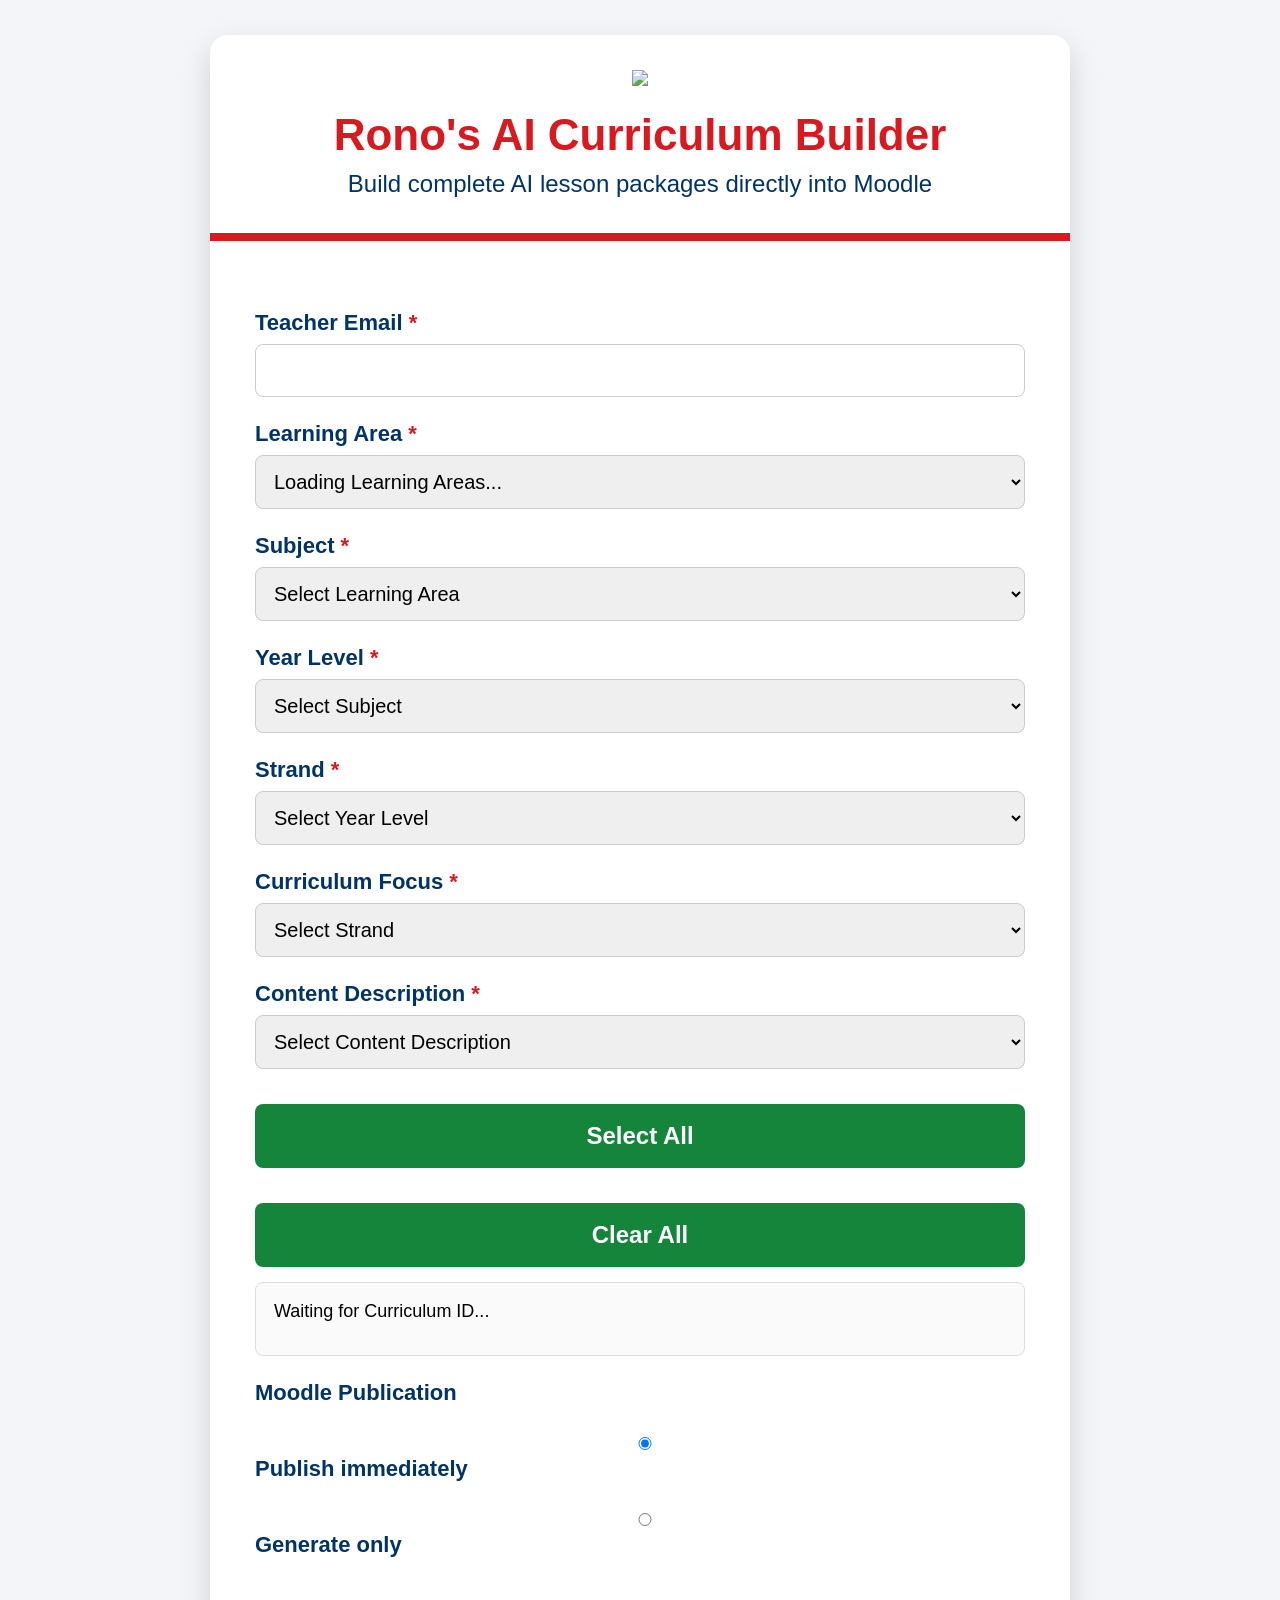
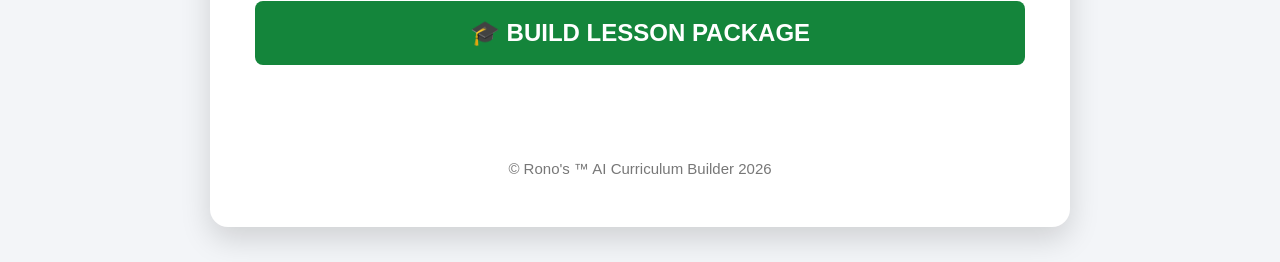
==== build-app/templates/index.html @ 76de0651 "Add multi-select curriculum elaboration build workflow" ====
﻿<!DOCTYPE html>
<html lang="en">

<head>

    <meta charset="UTF-8">

    <meta
            name="viewport"
            content="width=device-width, initial-scale=1.0">

    <link
            rel="icon"
            type="image/png"
            href="/static/RS favicon.png">

    <title>

        Rono's School AI Curriculum Builder

    </title>

    <style>

        * {
            box-sizing: border-box;
        }

        body {

            margin: 0;

            background: #f3f5f8;

            font-family: Arial, Helvetica, sans-serif;

        }

        .container {

            width: 860px;

            margin: 35px auto;

            background: #ffffff;

            border-radius: 18px;

            overflow: hidden;

            box-shadow: 0 12px 30px rgba(0, 0, 0, .15);

        }

        .header {

            text-align: center;

            padding: 35px;

            border-bottom: 8px solid #d71920;

        }

        .logo {

            width: 520px;

            max-width: 100%;

        }

        .title {

            margin-top: 20px;

            font-size: 44px;

            font-weight: bold;

            color: #d71920;

        }

        .subtitle {

            margin-top: 10px;

            font-size: 24px;

            color: #003366;

        }

        .content {

            padding: 45px;

        }

        label {

            display: block;

            margin-top: 24px;

            margin-bottom: 8px;

            font-size: 22px;

            font-weight: bold;

            color: #003366;

        }

        .required {

            color: #d71920;

        }

        input,
        select {

            width: 100%;

            padding: 14px;

            font-size: 20px;

            border-radius: 8px;

            border: 1px solid #cccccc;

        }

        input:focus,
        select:focus {

            outline: none;

            border-color: #003366;

        }

        .hidden {

            display: none;

        }

        .actions {

            display: flex;

            gap: 20px;

            margin-top: 20px;

        }

        .actions button {

            flex: 1;

            margin-top: 0;

        }

        button {

            width: 100%;

            margin-top: 35px;

            padding: 18px;

            border: none;

            border-radius: 8px;

            background: #14853b;

            color: white;

            font-size: 24px;

            font-weight: bold;

            cursor: pointer;

        }

        button:hover {

            background: #0f6b2f;

        }

        button:disabled {

            background: #999;

            cursor: not-allowed;

        }

        #lessons {

            margin-top: 15px;

            padding: 18px;

            background: #fafafa;

            border: 1px solid #dddddd;

            border-radius: 8px;

        }

        .lesson {

            margin-bottom: 15px;

            font-size: 18px;

        }

		        /* ==================================================
           Elaboration Build Status
        ================================================== */

        .lesson-published {

            padding: 14px;

            margin-bottom: 12px;

            background: #f3f5f8;

            border: 1px solid #d7dde5;

            border-left: 5px solid #14853b;

            border-radius: 8px;

        }

        .lesson-available {

            padding: 10px;

            margin-bottom: 10px;

        }

        .published-status {

            display: block;

            margin-top: 8px;

            margin-left: 28px;

            color: #14853b;

            font-size: 15px;

            font-weight: bold;

        }

        .update-elaboration {

            width: auto;

            margin-top: 10px;

            margin-left: 28px;

            padding: 8px 14px;

            background: #003366;

            color: white;

            border: none;

            border-radius: 6px;

            font-size: 14px;

            font-weight: bold;

            cursor: pointer;

        }

        .update-elaboration:hover {

            background: #002244;

        }

		        /* ======================================================
           Selective Update Modal
        ====================================================== */

        .update-modal-overlay {

            display: none;

            position: fixed;

            inset: 0;

            background: rgba(0, 0, 0, 0.55);

            z-index: 10000;

            align-items: center;

            justify-content: center;

        }

        .update-modal {

            width: 520px;

            max-width: calc(100% - 40px);

            background: white;

            border-radius: 14px;

            padding: 28px;

            box-shadow:
                0 12px 40px rgba(0, 0, 0, 0.25);

        }

        .update-modal h3 {

            margin-top: 0;

            color: #003366;

        }

        .update-modal-subtitle {

            margin-bottom: 20px;

            color: #555;

        }

        .update-option {

            display: block;

            padding: 10px 0;

            font-size: 16px;

        }

        .update-option input {

            margin-right: 10px;

        }

        .update-option-disabled {

            color: #888;

        }

        .update-modal-actions {

            display: flex;

            justify-content: flex-end;

            gap: 12px;

            margin-top: 24px;

        }

        .update-modal-actions button {

            width: auto;

            padding: 10px 18px;

        }

        .update-cancel {

            background: #777;

        }

        .update-submit {

            background: #003366;

        }

        .lesson input:disabled {

            cursor: not-allowed;

        }

        .lesson label {

            margin: 0;

            font-size: 18px;

            color: #222;

            font-weight: normal;

        }

        .footer {

            padding: 25px;

            text-align: center;

            color: #777;

            font-size: 15px;

        }

        #status {

            display: none;

            margin-top: 30px;

            padding: 20px;

            border-radius: 8px;

            background: #eef7ff;

            border-left: 6px solid #14853b;

            font-size: 18px;

        }

        .progressOverlay {

            display: none;

            position: fixed;

            left: 0;

            top: 0;

            width: 100%;

            height: 100%;

            background: rgba(0, 0, 0, .55);

            z-index: 9999;

        }

        .progressCard {

            position: absolute;

            left: 50%;

            top: 50%;

            transform: translate(-50%, -50%);

            width: 520px;

            background: white;

            border-radius: 16px;

            padding: 35px;

            text-align: center;

        }

        .progressTitle {

            font-size: 30px;

            font-weight: bold;

            color: #003366;

        }

        .progressMessage {

            margin-top: 20px;

            font-size: 20px;

            color: #444;

        }

        .progressBar {

            width: 100%;

            height: 20px;

            background: #dddddd;

            border-radius: 20px;

            margin-top: 30px;

            overflow: hidden;

        }

        .progressFill {

            width: 0%;

            height: 100%;

            background: #14853b;

            transition: width .35s ease;

        }

        .progressPercent {

            margin-top: 18px;

            font-size: 22px;

            font-weight: bold;

            color: #003366;

        }

        .success {

            color: #14853b;

        }

        .error {

            color: #d71920;

        }

    </style>

</head>

<body>

<div
        class="progressOverlay"
        id="progressOverlay">

    <div
            class="progressCard">

        <div
                class="progressTitle">

            Building Lesson Package...

        </div>

        <div
                class="progressMessage"
                id="progressMessage">

            Preparing curriculum...

        </div>

        <div
                class="progressBar">

            <div
                    class="progressFill"
                    id="progressFill">

            </div>

        </div>

        <div
                class="progressPercent"
                id="progressPercent">

            0%

        </div>

    </div>

</div>

<div class="container">

    <div class="header">

        <img
                src="/static/RS.png"
                class="logo">

        <div class="title">

            Rono's AI Curriculum Builder

        </div>

        <div class="subtitle">

            Build complete AI lesson packages directly into Moodle

        </div>

    </div>

    <div class="content">

        <form id="buildForm">

            <label>

                Teacher Email

                <span class="required">*</span>

            </label>

            <input
                    type="email"
                    id="requested_by"
                    required>

            <label>

                Learning Area

                <span class="required">*</span>

            </label>

            <select id="learning_area">

                <option>

                    Loading Learning Areas...

                </option>

            </select>

            <label>

                Subject

                <span class="required">*</span>

            </label>

            <select id="subject">

                <option>

                    Select Learning Area

                </option>

            </select>

            <label>

                Year Level

                <span class="required">*</span>

            </label>

            <select id="year_level">

                <option>

                    Select Subject

                </option>

            </select>

            <label>

                Strand

                <span class="required">*</span>

            </label>

            <select id="strand">

                <option>

                    Select Year Level

                </option>

            </select>

            <label id="focusLabel">

                Curriculum Focus

                <span class="required">*</span>

            </label>

            <select id="sub_strand">

                <option>

                    Select Strand

                </option>

            </select>

            <label>

                Content Description

                <span class="required">*</span>

            </label>

            <select id="topic">

                <option>

                    Select Content Description

                </option>

            </select>

            <div class="lesson-selection-actions">
                  <button type="button" id="selectAllLessons">Select All</button>
                  <button type="button" id="clearAllLessons">Clear All</button>
              </div>

            <div id="lessons">

                <div class="lesson">

                    Waiting for Curriculum ID...

                </div>

            </div>

                        <div class="form-group">
                <label>
                    Moodle Publication
                </label>

                <label>
                    <input
                        type="radio"
                        name="publication_mode"
                        value="IMMEDIATE"
                        checked>
                    Publish immediately
                </label>

                <label>
                    <input
                        type="radio"
                        name="publication_mode"
                        value="GENERATE_ONLY">
                    Generate only
                </label>
            </div>

<button
                    type="submit"
                    id="buildButton">

                🎓 BUILD LESSON PACKAGE

            </button>

        </form>
		<div
    id="updateModalOverlay"
    class="update-modal-overlay">

    <div class="update-modal">

        <h3 id="updateModalTitle">
            Update / Rebuild Lesson
        </h3>

        <div
            id="updateModalSubtitle"
            class="update-modal-subtitle">
        </div>

        <p>
            Select what you want to regenerate:
        </p>

        <label class="update-option">
            <input
                type="checkbox"
                class="update-component"
                value="image">

            Elaboration Image
        </label>

        <label class="update-option">
            <input
                type="checkbox"
                class="update-component"
                value="lesson_content">

            Lesson Content / Mission
        </label>

        <label class="update-option">
            <input
                type="checkbox"
                class="update-component"
                value="slides">

            Slides / Did You Know
        </label>

        <label class="update-option">
            <input
                type="checkbox"
                class="update-component"
                value="activities">

            Activities / Let's Do It
        </label>

        <label class="update-option">
            <input
                type="checkbox"
                class="update-component"
                value="recap">

            Recap / What We Discovered
        </label>

        <label
            class="update-option update-option-disabled">

            <input
                type="checkbox"
                disabled>

            Quiz / Checking Your Thinking
            — coming later

        </label>

        <hr>

        <label class="update-option">

            <input
                type="checkbox"
                id="updateSelectAll">

            Select all available components

        </label>

        <div class="update-modal-actions">

            <button
                type="button"
                id="updateCancelButton"
                class="update-cancel">

                Cancel

            </button>

            <button
                type="button"
                id="updateSubmitButton"
                class="update-submit">

                Generate Selected Update

            </button>

        </div>

    </div>

</div>

        <div id="status"></div>

    </div>

    <div class="footer">

        <div class="footer">

            &copy; Rono's &trade; AI Curriculum Builder 2026

        </div>

    </div>

</div>

<script>

    const API_BASE =
        "https://api.ronosschool.com";

    /* ==========================================================
       Generic Helpers
    ========================================================== */

    function clearSelect(
        id,
        placeholder
    ) {

        document.getElementById(id).innerHTML =

            `<option value="">${placeholder}</option>`;

    }

    function clearLessons() {
        curriculumLessons = [];
        selectedCurriculumLesson = null;
        selectedCurriculumLessons = [];

        document.getElementById("lessons").innerHTML =
            "<div class='lesson'>Select a Content Description first...</div>";
    }

    function removeNan(values) {

        return values.filter(v =>

            v !== null &&

            v !== "" &&

            String(v).toLowerCase() !== "nan"
        );

    }

    async function fetchJSON(url) {

        const response = await fetch(url);

        if (!response.ok) {

            throw new Error(
                await response.text()
            );

        }

        return await response.json();

    }

    /* ==========================================================
       Learning Areas
    ========================================================== */

    async function loadLearningAreas() {

        try {

            const areas = removeNan(
                await fetchJSON(
                    API_BASE +

                    "/learning-areas"
                )
            );

            const select =

                document.getElementById(
                    "learning_area"
                );

            clearSelect(
                "learning_area",

                "Select Learning Area"
            );

            areas.forEach(area => {

                const option =

                    document.createElement("option");

                option.value = area;

                option.textContent = area;

                select.appendChild(option);

            });

        } catch (err) {

            console.error(err);

            alert(
                "Unable to load Learning Areas."
            );

        }

    }

    /* ==========================================================
       Subjects
    ========================================================== */

    async function loadSubjects() {

        clearSelect(
            "subject",

            "Loading..."
        );

        clearSelect(
            "year_level",

            "Select Subject"
        );

        clearSelect(
            "strand",

            "Select Year Level"
        );

        clearSelect(
            "sub_strand",

            "Select Strand"
        );

        clearSelect(
            "topic",

            "Select Content Description"
        );

        clearLessons();

        const learningArea =

            document.getElementById(
                "learning_area"
            ).value;

        const subjects = removeNan(
            await fetchJSON(
                API_BASE +

                "/subjects?" +

                "learning_area=" +

                encodeURIComponent(
                    learningArea
                )
            )
        );

        const select =

            document.getElementById(
                "subject"
            );

        clearSelect(
            "subject",

            "Select Subject"
        );

        subjects.forEach(subject => {

            const option =

                document.createElement("option");

            option.value = subject;

            option.textContent = subject;

            select.appendChild(option);

        });

    }

    /* ==========================================================
       Year Levels
    ========================================================== */

    async function loadYearLevels() {

        clearSelect(
            "year_level",

            "Loading..."
        );

        clearSelect(
            "strand",

            "Select Year Level"
        );

        clearSelect(
            "sub_strand",

            "Select Strand"
        );

        clearSelect(
            "topic",

            "Select Content Description"
        );

        clearLessons();

        const learningArea =

            document.getElementById(
                "learning_area"
            ).value;

        const subject =

            document.getElementById(
                "subject"
            ).value;

        const years = removeNan(
            await fetchJSON(
                API_BASE +

                "/year-levels?" +

                "learning_area=" +

                encodeURIComponent(
                    learningArea
                )

                +

                "&subject=" +

                encodeURIComponent(
                    subject
                )
            )
        );

        const select =

            document.getElementById(
                "year_level"
            );

        clearSelect(
            "year_level",

            "Select Year Level"
        );

        years.forEach(year => {

            const option =

                document.createElement("option");

            option.value = year;

            option.textContent = year;

            select.appendChild(option);

        });

    }

    /* ==========================================================
       Strands
    ========================================================== */

    async function loadStrands() {

        clearSelect(
            "strand",
            "Loading..."
        );

        clearSelect(
            "sub_strand",
            "Select Content Description"
        );

        clearSelect(
            "topic",
            "Select Content Description"
        );

        clearLessons();

        const learningArea =
            document.getElementById(
                "learning_area"
            ).value;

        const subject =
            document.getElementById(
                "subject"
            ).value;

        const yearLevel =
            document.getElementById(
                "year_level"
            ).value;

        const strands = removeNan(
            await fetchJSON(
                API_BASE +

                "/strands?" +

                "learning_area=" +

                encodeURIComponent(
                    learningArea
                )

                +

                "&subject=" +

                encodeURIComponent(
                    subject
                )

                +

                "&year_level=" +

                encodeURIComponent(
                    yearLevel
                )
            )
        );

        const select =
            document.getElementById(
                "strand"
            );

        clearSelect(
            "strand",
            "Select Strand"
        );

        strands.forEach(strand => {

            const option =
                document.createElement("option");

            option.value = strand;

            option.textContent = strand;

            select.appendChild(option);

        });

    }


    /* ==========================================================
       Curriculum Focus
       (Sub-Strand OR Content Description)
    ========================================================== */

    async function loadCurriculumFocus() {

        clearSelect(
            "sub_strand",
            "Loading..."
        );

        clearSelect(
            "topic",
            "Select Content Description"
        );

        clearLessons();

        const learningArea =
            document.getElementById(
                "learning_area"
            ).value;

        const subject =
            document.getElementById(
                "subject"
            ).value;

        const yearLevel =
            document.getElementById(
                "year_level"
            ).value;

        const strand =
            document.getElementById(
                "strand"
            ).value;

        const values = removeNan(
            await fetchJSON(
                API_BASE +

                "/sub-strands?" +

                "learning_area=" +

                encodeURIComponent(
                    learningArea
                )

                +

                "&subject=" +

                encodeURIComponent(
                    subject
                )

                +

                "&year_level=" +

                encodeURIComponent(
                    yearLevel
                )

                +

                "&strand=" +

                encodeURIComponent(
                    strand
                )
            )
        );

        const select =
            document.getElementById(
                "sub_strand"
            );

        clearSelect(
            "sub_strand",
            "Select Content Description"
        );

        values.forEach(value => {

            const option =
                document.createElement("option");

            option.value = value;

            option.textContent = value;

            select.appendChild(option);

        });

    }


    /* ==========================================================
       Content Descriptions
       (Elaborations)
    ========================================================== */

    async function loadTopics() {

        clearSelect(
            "topic",
            "Loading..."
        );

        clearLessons();

        const learningArea =
            document.getElementById(
                "learning_area"
            ).value;

        const subject =
            document.getElementById(
                "subject"
            ).value;

        const yearLevel =
            document.getElementById(
                "year_level"
            ).value;

        const strand =
            document.getElementById(
                "strand"
            ).value;

        const curriculumFocus =
            document.getElementById(
                "sub_strand"
            ).value;

        const topics =

            await fetchJSON(
                API_BASE +

                "/topics?" +

                "learning_area=" +

                encodeURIComponent(
                    learningArea
                )

                +

                "&subject=" +

                encodeURIComponent(
                    subject
                )

                +

                "&year_level=" +

                encodeURIComponent(
                    yearLevel
                )

                +

                "&strand=" +

                encodeURIComponent(
                    strand
                )

                +

                "&sub_strand=" +

                encodeURIComponent(
                    curriculumFocus
                )
            );

        const select =
            document.getElementById(
                "topic"
            );

        clearSelect(
            "topic",
            "Select Content Description"
        );

        topics.forEach(topic => {

            const option =
                document.createElement("option");

            option.value =
                topic.parent_code;

            option.textContent =
                topic.topic;

            select.appendChild(option);

        });

    }


    /* ==========================================================
       Lessons
    ========================================================== */

    let curriculumLessons = [];
    let selectedCurriculumLesson = null;
      let selectedCurriculumLessons = [];


    async function loadLessons() {

        const parentCode =
            document.getElementById("topic").value;

        curriculumLessons = [];
        selectedCurriculumLesson = null;
        selectedCurriculumLessons = [];

        const container =
            document.getElementById("lessons");

        if (!parentCode) {
            container.innerHTML =
                "<div class='lesson'>Select a Content Description first...</div>";
            return;
        }

        container.innerHTML =
            "<div class='lesson'>Loading lessons...</div>";

        curriculumLessons = await fetchJSON(
            API_BASE
            + "/lessons?parent_code="
            + encodeURIComponent(parentCode)
        );

        displaySelectedCurriculumLesson();
    }





    function displaySelectedCurriculumLesson() {

        const container =
            document.getElementById("lessons");

        container.innerHTML = "";

        selectedCurriculumLessons = [];
        selectedCurriculumLesson = null;

        curriculumLessons.forEach(lesson => {

            const div =
                document.createElement("div");

            div.className = "lesson";

            const label =
                document.createElement("label");

            if (lesson.can_build) {

                const box =
                    document.createElement("input");

                box.type = "checkbox";
                box.className =
                    "lesson-select-checkbox";

                box.dataset.curriculumCode =
                    lesson.curriculum_code;

                box.addEventListener(
                    "change",
                    syncLessonSelection
                );

                label.appendChild(box);
            }

            const code =
                document.createElement("strong");

            code.textContent =
                lesson.curriculum_code;

            label.appendChild(code);

            label.appendChild(
                document.createTextNode(
                    " — " + lesson.lesson
                )
            );

            div.appendChild(label);

if (lesson.already_built) {

            div.classList.add("lesson-published");

            const status = document.createElement("span");
            status.className = "published-status";
            status.textContent =
                "✓ Already Published — Build "
                + lesson.previous_build_id;
            div.appendChild(status);

            const button = document.createElement("button");
            button.type = "button";
            button.className = "update-elaboration";
            button.textContent = "Update / Rebuild";

            button.dataset.lessonNumber = lesson.lesson_number;
            button.dataset.topic = lesson.topic_id;
            button.dataset.curriculumCode = lesson.curriculum_code;
            button.dataset.elaborationKey = lesson.elaboration_key;
            button.dataset.previousBuildId = lesson.previous_build_id;
            button.dataset.previousPackageId =
                lesson.previous_lesson_package_id;

            div.appendChild(button);

        } else if (lesson.generated_pending) {

            div.classList.add("lesson-generated");

            const status = document.createElement("span");
            status.className = "generated-status";
            status.textContent =
                "✓ Generated — Awaiting Publication — Build "
                + lesson.pending_build_id;
            div.appendChild(status);

            const button = document.createElement("button");
            button.type = "button";
            button.className = "publish-now-button";
            button.textContent = "Publish Now";

            button.addEventListener(
                "click",
                function () {
                    publishGeneratedLesson(
                        lesson.pending_lesson_package_id,
                        button
                    );
                }
            );

            div.appendChild(button);

        } else {

            div.classList.add("lesson-available");

            const status = document.createElement("span");
            status.textContent = "Available for new build";
            div.appendChild(status);

        }



            container.appendChild(div);
        });

        syncLessonSelection();
    }


    function syncLessonSelection() {

        const selectedCodes =
            new Set(
                Array.from(
                    document.querySelectorAll(
                        ".lesson-select-checkbox:checked"
                    )
                ).map(
                    box =>
                        box.dataset.curriculumCode
                )
            );

        selectedCurriculumLessons =
            curriculumLessons.filter(
                lesson =>
                    selectedCodes.has(
                        String(lesson.curriculum_code)
                    )
            );

        selectedCurriculumLesson =
            selectedCurriculumLessons.length === 1
                ? selectedCurriculumLessons[0]
                : null;
    }


    function selectAllLessons() {

        document.querySelectorAll(
            ".lesson-select-checkbox"
        ).forEach(
            box => box.checked = true
        );

        syncLessonSelection();
    }


    function clearAllLessons() {

        document.querySelectorAll(
            ".lesson-select-checkbox"
        ).forEach(
            box => box.checked = false
        );

        syncLessonSelection();
    }





    async function publishGeneratedLesson(
        lessonPackageId,
        button
    ) {

        if (!lessonPackageId) {
            alert(
                "Generated lesson package ID is missing."
            );
            return;
        }

        const originalText =
            button.textContent;

        button.disabled = true;
        button.textContent =
            "Publishing...";

        try {

            const response = await fetch(
                "/api/publish-generated",
                {
                    method: "POST",
                    headers: {
                        "Content-Type":
                            "application/json"
                    },
                    body: JSON.stringify({
                        lesson_package_id:
                            lessonPackageId
                    })
                }
            );

            const result =
                await response.json();

            if (!response.ok) {

                throw new Error(
                    result.detail
                    ||
                    "Moodle publication failed."
                );
            }

            if (result.status !== "SUCCESS") {

                throw new Error(
                    "Publisher did not return SUCCESS."
                );
            }

            showStatus(
                "Lesson published successfully.",
                true
            );

            await loadLessons();

        }
        catch (error) {

            console.error(
                "Publish generated lesson failed:",
                error
            );

            showStatus(
                "Moodle publication failed: "
                + error.message,
                false
            );

            button.disabled = false;
            button.textContent =
                originalText;
        }
    }
    /* ==========================================================
       Event Wiring
    ========================================================== */

    window.addEventListener(
        "DOMContentLoaded",

        () => {

            loadLearningAreas();

        }
    );


    document

        .getElementById(
            "learning_area"
        )

        .addEventListener(
            "change",

            loadSubjects
        );


    document

        .getElementById(
            "subject"
        )

        .addEventListener(
            "change",

            loadYearLevels
        );


    document

        .getElementById(
            "year_level"
        )

        .addEventListener(
            "change",

            loadStrands
        );


    document

        .getElementById(
            "strand"
        )

        .addEventListener(
            "change",

            loadCurriculumFocus
        );


    document

        .getElementById(
            "sub_strand"
        )

        .addEventListener(
            "change",

            loadTopics
        );


    document

        .getElementById(
            "topic"
        )

        .addEventListener(
            "change",

            loadLessons
        );


    document
        .getElementById("selectAllLessons")
        .addEventListener(
            "click",
            selectAllLessons
        );

    document
        .getElementById("clearAllLessons")
        .addEventListener(
            "click",
            clearAllLessons
        );


    /* ==========================================================
       Progress Dialog
    ========================================================== */

    function showProgress(message, percent) {

        document.getElementById(
            "progressOverlay"
        ).style.display = "block";

        document.getElementById(
            "progressMessage"
        ).textContent = message;

        document.getElementById(
            "progressFill"
        ).style.width = percent + "%";

        document.getElementById(
            "progressPercent"
        ).textContent = percent + "%";

    }


    function hideProgress() {

        document.getElementById(
            "progressOverlay"
        ).style.display = "none";

    }


    /* ==========================================================
       Build Job Polling
    ========================================================== */

    async function waitForBuildJob(jobId) {

        while (true) {

            const response =
                await fetch(
                    "/api/build-status/"
                    + encodeURIComponent(jobId),
                    {
                        cache: "no-store"
                    }
                );

            const job =
                await response.json();

            if (!response.ok) {

                throw new Error(
                    job.detail
                    ||
                    JSON.stringify(job)
                );
            }

            showProgress(
                job.message
                || "Building lesson package...",

                Number(
                    job.percent
                    ?? 0
                )
            );

            if (job.status === "SUCCESS") {

                return job.result;
            }

            if (job.status === "FAILED") {

                throw new Error(
                    job.error
                    ||
                    "Lesson package build failed."
                );
            }

            await new Promise(
                resolve =>
                    setTimeout(
                        resolve,
                        1000
                    )
            );
        }
    }


    /* ==========================================================
       Status Panel
    ========================================================== */

    function showStatus(
        message,
        success = true
    ) {

        const status =

            document.getElementById(
                "status"
            );

        status.style.display = "block";

        status.className =

            success

                ? "success"

                : "error";

        status.innerHTML = message;

    }


    /* ==========================================================
       Build Request
    ========================================================== */

    async function submitBuild(event) {

        event.preventDefault();

        syncLessonSelection();

        if (!selectedCurriculumLessons.length) {
            alert(
                "Please select at least one lesson / elaboration."
            );
            return;
        }

        const invalidLesson =
            selectedCurriculumLessons.find(
                lesson => !lesson.can_build
            );

        if (invalidLesson) {
            alert(
                "One or more selected lessons cannot be built."
            );
            return;
        }

        const lessonNumbers =
            selectedCurriculumLessons.map(
                lesson =>
                    parseInt(lesson.lesson_number)
            );

        /*
         * All displayed lessons were loaded using the currently
         * selected parent_code, so they already belong to the
         * selected Content Description.
         *
         * Individual elaborations may have different topic_id values.
         */
        const topicId =
            selectedCurriculumLessons[0].topic_id;

        const payload = {

            requested_by:

            document.getElementById(
                "requested_by"
            ).value,

            learning_area:

            document.getElementById(
                "learning_area"
            ).value,

            subject:

            document.getElementById(
                "subject"
            ).value,

            year_level:

            document.getElementById(
                "year_level"
            ).value,

            strand:

            document.getElementById(
                "strand"
            ).value,

            sub_strand:

            document.getElementById(
                "sub_strand"
            ).value,

            parent_code:

            document.getElementById(
                "topic"
            ).value,

            topic_id:

            topicId,

            lesson_numbers:

            lessonNumbers,

            publication_mode:

            document.querySelector(
                'input[name="publication_mode"]:checked'
            ).value

        };

        const button =

            document.getElementById(
                "buildButton"
            );

        button.disabled = true;

        showProgress(
            "Creating workbook...",

            10
        );

        try {

            showProgress(
                "Preparing lesson package...",

                25
            );

            const response =

                await fetch(
                    "/api/build",

                    {

                        method: "POST",

                        headers: {

                            "Content-Type":

                                "application/json"

                        },

                        body: JSON.stringify(
                            payload
                        )

                    }
                );

            const accepted =
                await response.json();

            if (!response.ok) {

                throw new Error(
                    accepted.detail
                    ||

                    JSON.stringify(accepted)
                );
            }

            if (!accepted.job_id) {

                throw new Error(
                    "Build App did not return a job ID."
                );
            }

            const result =
                await waitForBuildJob(
                    accepted.job_id
                );

            window.buildResult = result;

            showProgress(
                "Lesson Package Complete.",

                100
            );

            await new Promise(
                resolve =>

                    setTimeout(
                        resolve,

                        700
                    )
            );

            hideProgress();

            showStatus(
                `
            <h3>✅ Lesson Package Created Successfully</h3>

            <p>

            <strong>Build Status:</strong>

            ${result.status}

            </p>

            <p>

            <strong>Lesson Package:</strong>

            ${result.lesson_package_id ?? "-"}

            </p>

            <p>

            <strong>Workbook:</strong>

            ${result.workbook_path ?? "-"}

            </p>

            <p>

            <strong>Message:</strong>

            Your lesson package has been generated successfully.

            </p>

            `,

                true
            );

        } catch (err) {

            hideProgress();

            console.error(err);

            showStatus(
                `

            <h3>❌ Build Failed</h3>

            <p>

            ${err.message}

            </p>

            `,

                false
            );

        } finally {

            button.disabled = false;

        }

    }
    /* =====================================================
       Selective Update / Rebuild Existing Elaboration
    ===================================================== */

    let selectedUpdateLesson = null;



    function closeUpdateModal(clearSelection = true) {

        const overlay =
            document.getElementById(
                "updateModalOverlay"
            );

        overlay.style.display = "none";

        if (clearSelection) {
            selectedUpdateLesson = null;
        }

        document
            .querySelectorAll(
                ".update-component"
            )
            .forEach(
                checkbox => {
                    checkbox.checked = false;
                }
            );

        document.getElementById(
            "updateSelectAll"
        ).checked = false;

    }


    document
        .getElementById("lessons")
        .addEventListener(
            "click",

            function (event) {

                const button =
                    event.target.closest(
                        ".update-elaboration"
                    );

                if (!button) {
                    return;
                }

                selectedUpdateLesson = {

                    lessonNumber:
                        parseInt(
                            button.dataset.lessonNumber
                        ),

                    topicId:
                        button.dataset.topic,

                    elaborationKey:
                        button.dataset.elaborationKey,

                    previousBuildId:
                        button.dataset.previousBuildId,

                    previousPackageId:
                        button.dataset.previousPackageId

                };

                document.getElementById(
                    "updateModalTitle"
                ).textContent =
                    "Update / Rebuild Lesson "
                    + selectedUpdateLesson.lessonNumber;

                document.getElementById(
                    "updateModalSubtitle"
                ).textContent =
                    "Previously published in Build "
                    + selectedUpdateLesson.previousBuildId
                    + ".";

                document
                    .querySelectorAll(
                        ".update-component"
                    )
                    .forEach(
                        checkbox => {
                            checkbox.checked = false;
                        }
                    );

                document.getElementById(
                    "updateSelectAll"
                ).checked = false;

                document.getElementById(
                    "updateModalOverlay"
                ).style.display = "flex";

            }
        );


    /* =====================================================
       Select All Update Components
    ===================================================== */

    document
        .getElementById(
            "updateSelectAll"
        )
        .addEventListener(
            "change",

            function () {

                const checked =
                    this.checked;

                document
                    .querySelectorAll(
                        ".update-component:not(:disabled)"
                    )
                    .forEach(
                        checkbox => {
                            checkbox.checked = checked;
                        }
                    );

            }
        );


    /* =====================================================
       Keep Select All State Synchronized
    ===================================================== */

    document
        .querySelectorAll(
            ".update-component"
        )
        .forEach(
            checkbox => {

                checkbox.addEventListener(
                    "change",

                    function () {

                        const available =
                            Array.from(
                                document.querySelectorAll(
                                    ".update-component:not(:disabled)"
                                )
                            );

                        document.getElementById(
                            "updateSelectAll"
                        ).checked =
                            available.length > 0
                            &&
                            available.every(
                                item => item.checked
                            );

                    }
                );

            }
        );


    /* =====================================================
       Cancel Selective Update
    ===================================================== */

    document
        .getElementById(
            "updateCancelButton"
        )
        .addEventListener(
            "click",
            closeUpdateModal
        );


    /* =====================================================
       Submit Selective Update
    ===================================================== */

    document
        .getElementById(
            "updateSubmitButton"
        )
        .addEventListener(
            "click",

            async function () {

                if (!selectedUpdateLesson) {

                    alert(
                        "No lesson has been selected "
                        + "for update."
                    );

                    return;
                }

                const components =
                    Array.from(
                        document.querySelectorAll(
                            ".update-component:checked"
                        )
                    ).map(
                        checkbox => checkbox.value
                    );

                if (components.length === 0) {

                    alert(
                        "Please select at least one "
                        + "component to update."
                    );

                    return;
                }

                const payload = {

                    requested_by:
                        document.getElementById(
                            "requested_by"
                        ).value,

                    learning_area:
                        document.getElementById(
                            "learning_area"
                        ).value,

                    subject:
                        document.getElementById(
                            "subject"
                        ).value,

                    year_level:
                        document.getElementById(
                            "year_level"
                        ).value,

                    strand:
                        document.getElementById(
                            "strand"
                        ).value,

                    sub_strand:
                        document.getElementById(
                            "sub_strand"
                        ).value,

                    parent_code:
                        document.getElementById(
                            "topic"
                        ).value,

                    topic_id:
                        selectedUpdateLesson.topicId,

                    lesson_numbers: [
                        selectedUpdateLesson.lessonNumber
                    ],

                    build_mode:
                        "UPDATE",

                    update_components:
                        components,

                    publication_mode:
                        document.querySelector(
                            'input[name="publication_mode"]:checked'
                        ).value

                };

                const updateButton = this;

                updateButton.disabled = true;

                closeUpdateModal(false);

                showProgress(
                    "Preparing selected update...",
                    15
                );

                try {

                    showProgress(
                        "Generating selected components...",
                        35
                    );

                    const response =
                        await fetch(
                            "/api/build",
                            {
                                method: "POST",

                                headers: {
                                    "Content-Type":
                                        "application/json"
                                },

                                body:
                                    JSON.stringify(
                                        payload
                                    )
                            }
                        );

                    const accepted =
                        await response.json();

                    if (!response.ok) {

                        throw new Error(
                            accepted.detail
                            ||
                            JSON.stringify(
                                accepted
                            )
                        );
                    }

                    if (!accepted.job_id) {

                        throw new Error(
                            "Build App did not return a job ID."
                        );
                    }

                    const result =
                        await waitForBuildJob(
                            accepted.job_id
                        );

                    showProgress(
                        "Selected update complete.",
                        100
                    );

                    await new Promise(
                        resolve =>
                            setTimeout(
                                resolve,
                                700
                            )
                    );

                    hideProgress();

                    showStatus(
                        `
                        <h3>
                        Selective Update Completed
                        </h3>

                        <p>
                        <p>
                        The selected lesson components
                        were regenerated and updated
                        successfully in Moodle.
                        </p>
                        </p>
                        `,
                        true
                    );

                }

                catch (err) {

                    hideProgress();

                    console.error(err);

                    showStatus(
                        `
                        <h3>
                        Update Generation Stopped
                        </h3>

                        <p>
                        ${err.message}
                        </p>
                        `,
                        false
                    );

                }

                finally {

                    updateButton.disabled = false;

                }

            }
        );

	/* ==========================================================
       Build Button
    ========================================================== */

    document

        .getElementById(
            "buildForm"
        )

        .addEventListener(
            "submit",

            submitBuild
        );


    /* ==========================================================
       Utility
    ========================================================== */

    function resetForm() {

        document

            .getElementById(
                "buildForm"
            )

            .reset();

        clearLessons();

        clearSelect(
            "subject",

            "Select Learning Area"
        );

        clearSelect(
            "year_level",

            "Select Subject"
        );

        clearSelect(
            "strand",

            "Select Year Level"
        );

        clearSelect(
            "sub_strand",

            "Select Content Description"
        );

        clearSelect(
            "topic",

            "Select Content Description"
        );

    }


    /* ==========================================================
       Application Ready
    ========================================================== */

    console.log(
        "Rono's School AI Curriculum Builder Ready"
    );

</script>

</body>

</html>
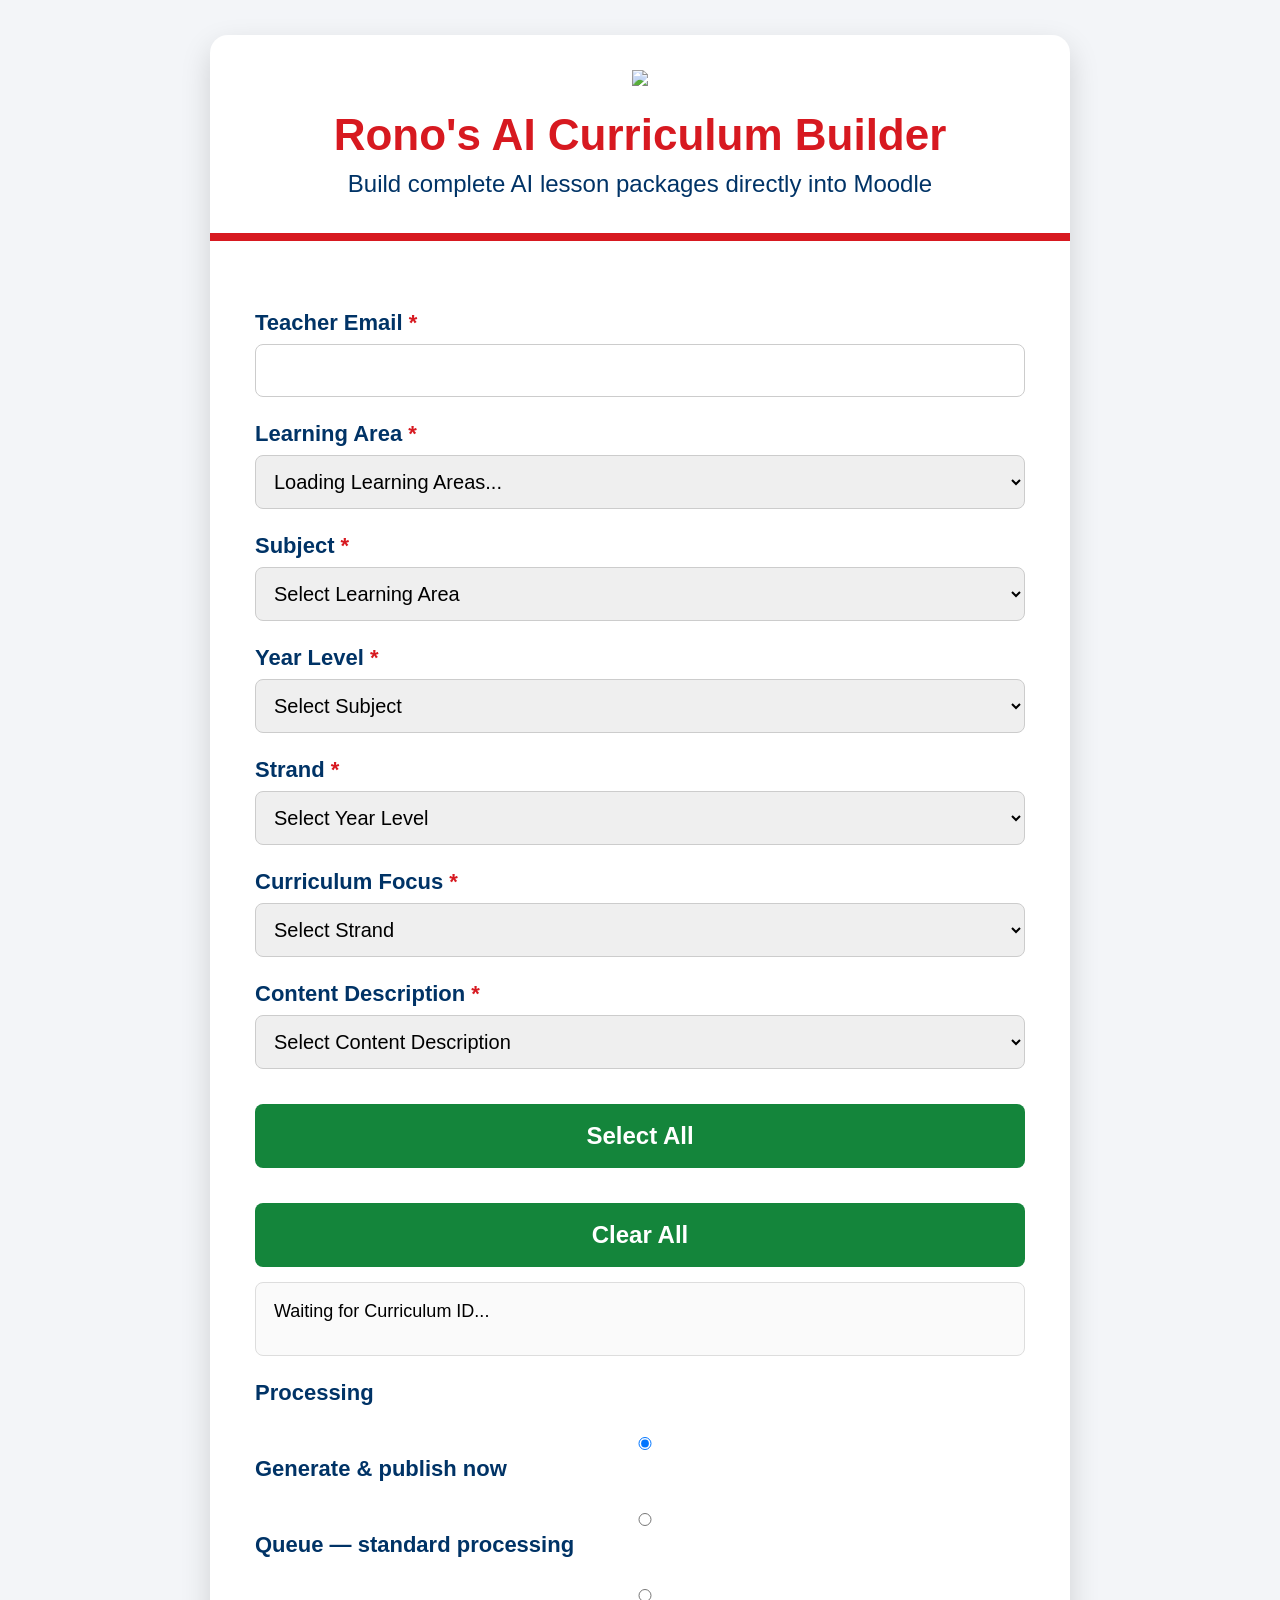
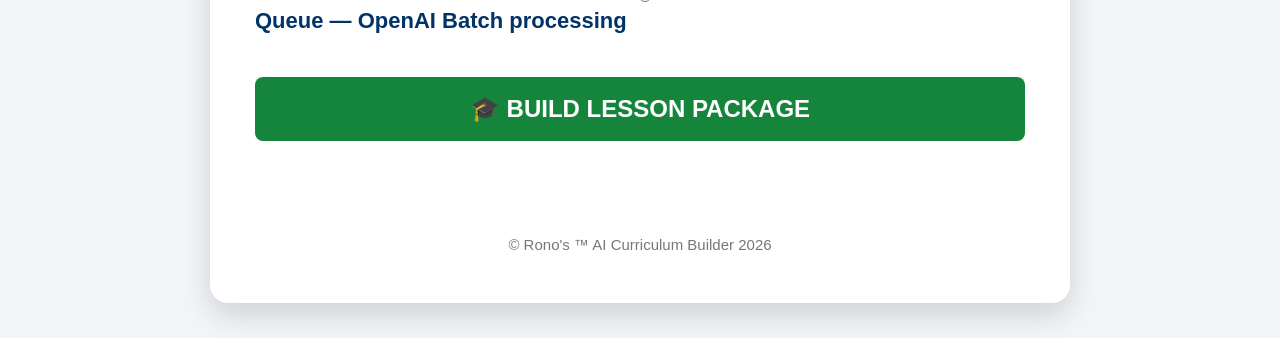
==== commit 6d6892cc: "Add queued batch generation and improve publishing updates" ====
--- a/build-app/templates/index.html
+++ b/build-app/templates/index.html
@@ -790,28 +790,36 @@
 
                         <div class="form-group">
                 <label>
-                    Moodle Publication
+                    Processing
                 </label>
 
                 <label>
                     <input
                         type="radio"
-                        name="publication_mode"
+                        name="processing_mode"
                         value="IMMEDIATE"
                         checked>
-                    Publish immediately
+                    Generate &amp; publish now
                 </label>
 
                 <label>
                     <input
                         type="radio"
-                        name="publication_mode"
-                        value="GENERATE_ONLY">
-                    Generate only
+                        name="processing_mode"
+                        value="QUEUE_STANDARD">
+                    Queue — standard processing
+                </label>
+
+                <label>
+                    <input
+                        type="radio"
+                        name="processing_mode"
+                        value="QUEUE_BATCH">
+                    Queue — OpenAI Batch processing
                 </label>
             </div>
 
-<button
+            <button
                     type="submit"
                     id="buildButton">
 
@@ -2194,11 +2202,13 @@
 
             lessonNumbers,
 
+            processing_mode:
+            document.querySelector(
+                'input[name="processing_mode"]:checked'
+            ).value,
+
             publication_mode:
-
-            document.querySelector(
-                'input[name="publication_mode"]:checked'
-            ).value
+            "IMMEDIATE"
 
         };
 
@@ -2259,6 +2269,41 @@
 
                     JSON.stringify(accepted)
                 );
+            }
+
+            if (accepted.status === "QUEUED") {
+
+                hideProgress();
+
+                showStatus(
+                    `
+                    <h3>Build Request Queued Successfully</h3>
+
+                    <p>
+                    <strong>Request ID:</strong>
+                    ${accepted.request_id}
+                    </p>
+
+                    <p>
+                    Your request has been saved.
+                    You may close this page.
+                    </p>
+
+                    <p>
+                    Processing mode:
+                    <strong>
+                    ${accepted.processing_mode === "QUEUE_BATCH"
+                        ? "OpenAI Batch"
+                        : "Standard Queue"}
+                    </strong>
+                    </p>
+                    `,
+                    true
+                );
+
+                button.disabled = false;
+
+                return;
             }
 
             if (!accepted.job_id) {
@@ -2648,10 +2693,7 @@
                     update_components:
                         components,
 
-                    publication_mode:
-                        document.querySelector(
-                            'input[name="publication_mode"]:checked'
-                        ).value
+                    publication_mode: "IMMEDIATE"
 
                 };
 
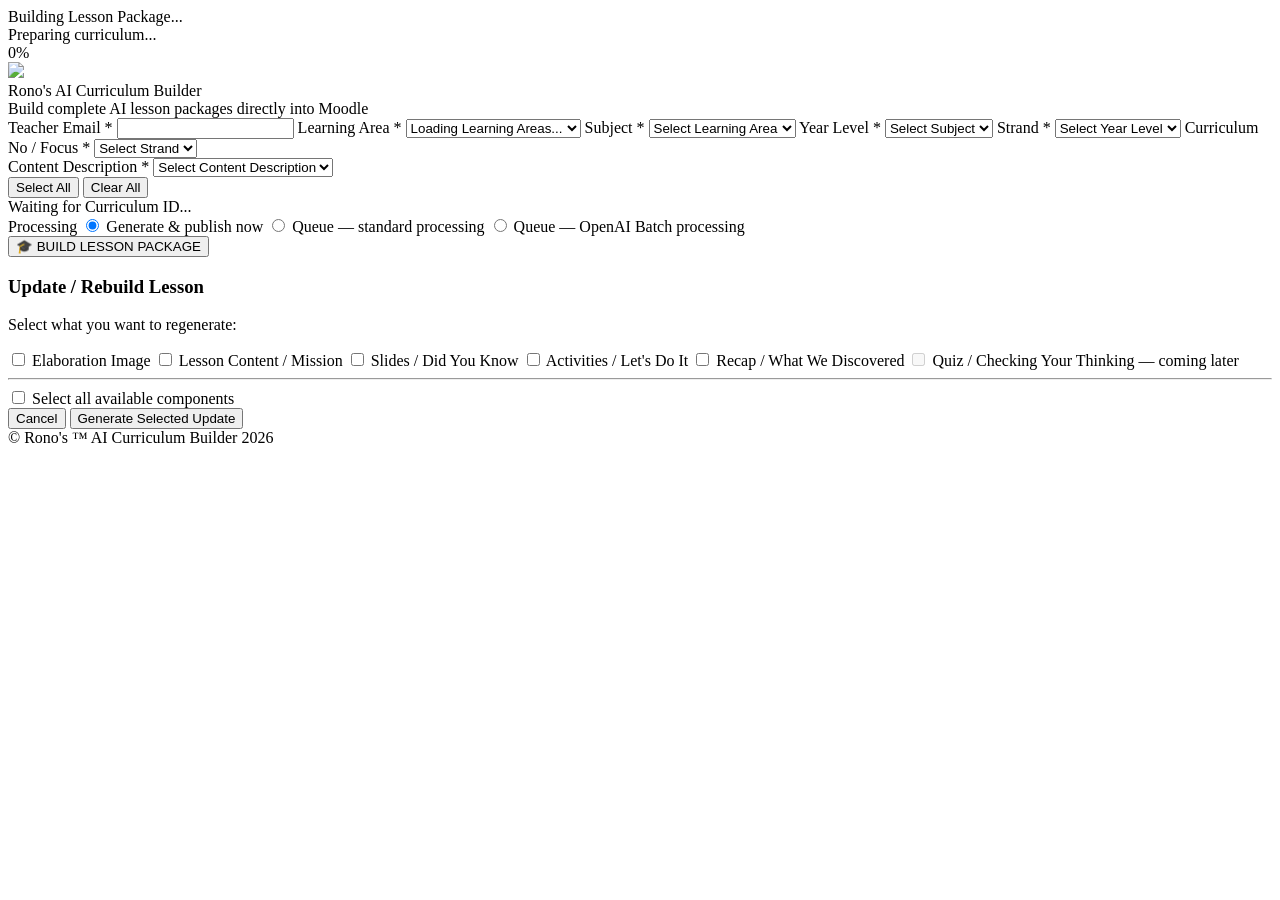
==== commit 5ec3797c: "Extract Curriculum Studio stylesheet" ====
--- a/build-app/templates/index.html
+++ b/build-app/templates/index.html
@@ -20,562 +20,7 @@
 
     </title>
 
-    <style>
-
-        * {
-            box-sizing: border-box;
-        }
-
-        body {
-
-            margin: 0;
-
-            background: #f3f5f8;
-
-            font-family: Arial, Helvetica, sans-serif;
-
-        }
-
-        .container {
-
-            width: 860px;
-
-            margin: 35px auto;
-
-            background: #ffffff;
-
-            border-radius: 18px;
-
-            overflow: hidden;
-
-            box-shadow: 0 12px 30px rgba(0, 0, 0, .15);
-
-        }
-
-        .header {
-
-            text-align: center;
-
-            padding: 35px;
-
-            border-bottom: 8px solid #d71920;
-
-        }
-
-        .logo {
-
-            width: 520px;
-
-            max-width: 100%;
-
-        }
-
-        .title {
-
-            margin-top: 20px;
-
-            font-size: 44px;
-
-            font-weight: bold;
-
-            color: #d71920;
-
-        }
-
-        .subtitle {
-
-            margin-top: 10px;
-
-            font-size: 24px;
-
-            color: #003366;
-
-        }
-
-        .content {
-
-            padding: 45px;
-
-        }
-
-        label {
-
-            display: block;
-
-            margin-top: 24px;
-
-            margin-bottom: 8px;
-
-            font-size: 22px;
-
-            font-weight: bold;
-
-            color: #003366;
-
-        }
-
-        .required {
-
-            color: #d71920;
-
-        }
-
-        input,
-        select {
-
-            width: 100%;
-
-            padding: 14px;
-
-            font-size: 20px;
-
-            border-radius: 8px;
-
-            border: 1px solid #cccccc;
-
-        }
-
-        input:focus,
-        select:focus {
-
-            outline: none;
-
-            border-color: #003366;
-
-        }
-
-        .hidden {
-
-            display: none;
-
-        }
-
-        .actions {
-
-            display: flex;
-
-            gap: 20px;
-
-            margin-top: 20px;
-
-        }
-
-        .actions button {
-
-            flex: 1;
-
-            margin-top: 0;
-
-        }
-
-        button {
-
-            width: 100%;
-
-            margin-top: 35px;
-
-            padding: 18px;
-
-            border: none;
-
-            border-radius: 8px;
-
-            background: #14853b;
-
-            color: white;
-
-            font-size: 24px;
-
-            font-weight: bold;
-
-            cursor: pointer;
-
-        }
-
-        button:hover {
-
-            background: #0f6b2f;
-
-        }
-
-        button:disabled {
-
-            background: #999;
-
-            cursor: not-allowed;
-
-        }
-
-        #lessons {
-
-            margin-top: 15px;
-
-            padding: 18px;
-
-            background: #fafafa;
-
-            border: 1px solid #dddddd;
-
-            border-radius: 8px;
-
-        }
-
-        .lesson {
-
-            margin-bottom: 15px;
-
-            font-size: 18px;
-
-        }
-
-		        /* ==================================================
-           Elaboration Build Status
-        ================================================== */
-
-        .lesson-published {
-
-            padding: 14px;
-
-            margin-bottom: 12px;
-
-            background: #f3f5f8;
-
-            border: 1px solid #d7dde5;
-
-            border-left: 5px solid #14853b;
-
-            border-radius: 8px;
-
-        }
-
-        .lesson-available {
-
-            padding: 10px;
-
-            margin-bottom: 10px;
-
-        }
-
-        .published-status {
-
-            display: block;
-
-            margin-top: 8px;
-
-            margin-left: 28px;
-
-            color: #14853b;
-
-            font-size: 15px;
-
-            font-weight: bold;
-
-        }
-
-        .update-elaboration {
-
-            width: auto;
-
-            margin-top: 10px;
-
-            margin-left: 28px;
-
-            padding: 8px 14px;
-
-            background: #003366;
-
-            color: white;
-
-            border: none;
-
-            border-radius: 6px;
-
-            font-size: 14px;
-
-            font-weight: bold;
-
-            cursor: pointer;
-
-        }
-
-        .update-elaboration:hover {
-
-            background: #002244;
-
-        }
-
-		        /* ======================================================
-           Selective Update Modal
-        ====================================================== */
-
-        .update-modal-overlay {
-
-            display: none;
-
-            position: fixed;
-
-            inset: 0;
-
-            background: rgba(0, 0, 0, 0.55);
-
-            z-index: 10000;
-
-            align-items: center;
-
-            justify-content: center;
-
-        }
-
-        .update-modal {
-
-            width: 520px;
-
-            max-width: calc(100% - 40px);
-
-            background: white;
-
-            border-radius: 14px;
-
-            padding: 28px;
-
-            box-shadow:
-                0 12px 40px rgba(0, 0, 0, 0.25);
-
-        }
-
-        .update-modal h3 {
-
-            margin-top: 0;
-
-            color: #003366;
-
-        }
-
-        .update-modal-subtitle {
-
-            margin-bottom: 20px;
-
-            color: #555;
-
-        }
-
-        .update-option {
-
-            display: block;
-
-            padding: 10px 0;
-
-            font-size: 16px;
-
-        }
-
-        .update-option input {
-
-            margin-right: 10px;
-
-        }
-
-        .update-option-disabled {
-
-            color: #888;
-
-        }
-
-        .update-modal-actions {
-
-            display: flex;
-
-            justify-content: flex-end;
-
-            gap: 12px;
-
-            margin-top: 24px;
-
-        }
-
-        .update-modal-actions button {
-
-            width: auto;
-
-            padding: 10px 18px;
-
-        }
-
-        .update-cancel {
-
-            background: #777;
-
-        }
-
-        .update-submit {
-
-            background: #003366;
-
-        }
-
-        .lesson input:disabled {
-
-            cursor: not-allowed;
-
-        }
-
-        .lesson label {
-
-            margin: 0;
-
-            font-size: 18px;
-
-            color: #222;
-
-            font-weight: normal;
-
-        }
-
-        .footer {
-
-            padding: 25px;
-
-            text-align: center;
-
-            color: #777;
-
-            font-size: 15px;
-
-        }
-
-        #status {
-
-            display: none;
-
-            margin-top: 30px;
-
-            padding: 20px;
-
-            border-radius: 8px;
-
-            background: #eef7ff;
-
-            border-left: 6px solid #14853b;
-
-            font-size: 18px;
-
-        }
-
-        .progressOverlay {
-
-            display: none;
-
-            position: fixed;
-
-            left: 0;
-
-            top: 0;
-
-            width: 100%;
-
-            height: 100%;
-
-            background: rgba(0, 0, 0, .55);
-
-            z-index: 9999;
-
-        }
-
-        .progressCard {
-
-            position: absolute;
-
-            left: 50%;
-
-            top: 50%;
-
-            transform: translate(-50%, -50%);
-
-            width: 520px;
-
-            background: white;
-
-            border-radius: 16px;
-
-            padding: 35px;
-
-            text-align: center;
-
-        }
-
-        .progressTitle {
-
-            font-size: 30px;
-
-            font-weight: bold;
-
-            color: #003366;
-
-        }
-
-        .progressMessage {
-
-            margin-top: 20px;
-
-            font-size: 20px;
-
-            color: #444;
-
-        }
-
-        .progressBar {
-
-            width: 100%;
-
-            height: 20px;
-
-            background: #dddddd;
-
-            border-radius: 20px;
-
-            margin-top: 30px;
-
-            overflow: hidden;
-
-        }
-
-        .progressFill {
-
-            width: 0%;
-
-            height: 100%;
-
-            background: #14853b;
-
-            transition: width .35s ease;
-
-        }
-
-        .progressPercent {
-
-            margin-top: 18px;
-
-            font-size: 22px;
-
-            font-weight: bold;
-
-            color: #003366;
-
-        }
-
-        .success {
-
-            color: #14853b;
-
-        }
-
-        .error {
-
-            color: #d71920;
-
-        }
-
-    </style>
+    <link rel="stylesheet" href="/static/curriculum_studio.css?v=4_0_0">
 
 </head>
 
@@ -739,7 +184,7 @@
 
             <label id="focusLabel">
 
-                Curriculum Focus
+                Curriculum No / Focus
 
                 <span class="required">*</span>
 
@@ -754,6 +199,8 @@
                 </option>
 
             </select>
+
+            <div id="immediateSelection">
 
             <label>
 
@@ -783,6 +230,45 @@
                 <div class="lesson">
 
                     Waiting for Curriculum ID...
+
+                </div>
+
+            </div>
+
+            </div>
+
+            <div
+                    id="queueMultiSelection"
+                    style="display:none;">
+
+                <label>
+                    Queue Selection
+                    <span class="required">*</span>
+                </label>
+
+                <div class="lesson-selection-actions">
+                    <button
+                            type="button"
+                            id="queueSelectAll">
+                        Select All
+                    </button>
+
+                    <button
+                            type="button"
+                            id="queueClearAll">
+                        Clear All
+                    </button>
+                </div>
+
+                <div id="selection_summary">
+                    Selected: 0 Content Descriptions / 0 Lessons
+                </div>
+
+                <div id="queueLessons">
+
+                    <div class="lesson">
+                        Select a Curriculum Focus to load Content Descriptions and Lessons...
+                    </div>
 
                 </div>
 
@@ -1383,11 +869,11 @@
                 "strand"
             ).value;
 
-        const values = removeNan(
+        const values =
             await fetchJSON(
                 API_BASE +
 
-                "/sub-strands?" +
+                "/curriculum-focuses?" +
 
                 "learning_area=" +
 
@@ -1418,8 +904,7 @@
                 encodeURIComponent(
                     strand
                 )
-            )
-        );
+            );
 
         const select =
             document.getElementById(
@@ -1431,14 +916,19 @@
             "Select Content Description"
         );
 
-        values.forEach(value => {
+        values.forEach(item => {
 
             const option =
                 document.createElement("option");
 
-            option.value = value;
-
-            option.textContent = value;
+            option.value =
+                item.focus;
+
+            option.textContent =
+                item.display;
+
+            option.dataset.parentCode =
+                item.parent_code;
 
             select.appendChild(option);
 
@@ -1870,6 +1360,53 @@
         }
     }
     /* ==========================================================
+       Processing Mode UI
+    ========================================================== */
+
+    function syncProcessingModeUI() {
+
+        const selected =
+            document.querySelector(
+                'input[name="processing_mode"]:checked'
+            );
+
+        const mode =
+            selected
+                ? selected.value
+                : "IMMEDIATE";
+
+        const immediateSelection =
+            document.getElementById(
+                "immediateSelection"
+            );
+
+        const queueSelection =
+            document.getElementById(
+                "queueMultiSelection"
+            );
+
+        const isQueue =
+            mode === "QUEUE_STANDARD"
+            ||
+            mode === "QUEUE_BATCH";
+
+        immediateSelection.style.display =
+            isQueue
+                ? "none"
+                : "block";
+
+        queueSelection.style.display =
+            isQueue
+                ? "block"
+                : "none";
+
+        if (isQueue) {
+            loadBuildSelection();
+        }
+    }
+
+
+    /* ==========================================================
        Event Wiring
     ========================================================== */
 
@@ -1975,6 +1512,20 @@
             "click",
             clearAllLessons
         );
+
+
+    document
+        .querySelectorAll(
+            'input[name="processing_mode"]'
+        )
+        .forEach(function(radio) {
+
+            radio.addEventListener(
+                "change",
+                syncProcessingModeUI
+            );
+
+        });
 
 
     /* ==========================================================
@@ -2113,42 +1664,78 @@
 
         event.preventDefault();
 
-        syncLessonSelection();
-
-        if (!selectedCurriculumLessons.length) {
-            alert(
-                "Please select at least one lesson / elaboration."
-            );
-            return;
+        const processingMode =
+            document.querySelector(
+                'input[name="processing_mode"]:checked'
+            ).value;
+
+        const isQueue =
+            processingMode === "QUEUE_STANDARD"
+            ||
+            processingMode === "QUEUE_BATCH";
+
+        let lessonNumbers = [];
+        let topicId = null;
+        let queueItems = [];
+
+        if (isQueue) {
+
+            queueItems =
+                getSelectedLessonItems();
+
+            if (!queueItems.length) {
+                alert(
+                    "Please select at least one lesson / elaboration."
+                );
+                return;
+            }
+
+            const invalidItem =
+                queueItems.find(
+                    item => !item.can_build
+                );
+
+            if (invalidItem) {
+                alert(
+                    "One or more selected lessons cannot be built."
+                );
+                return;
+            }
+
+        } else {
+
+            syncLessonSelection();
+
+            if (!selectedCurriculumLessons.length) {
+                alert(
+                    "Please select at least one lesson / elaboration."
+                );
+                return;
+            }
+
+            const invalidLesson =
+                selectedCurriculumLessons.find(
+                    lesson => !lesson.can_build
+                );
+
+            if (invalidLesson) {
+                alert(
+                    "One or more selected lessons cannot be built."
+                );
+                return;
+            }
+
+            lessonNumbers =
+                selectedCurriculumLessons.map(
+                    lesson =>
+                        parseInt(
+                            lesson.lesson_number
+                        )
+                );
+
+            topicId =
+                selectedCurriculumLessons[0].topic_id;
         }
-
-        const invalidLesson =
-            selectedCurriculumLessons.find(
-                lesson => !lesson.can_build
-            );
-
-        if (invalidLesson) {
-            alert(
-                "One or more selected lessons cannot be built."
-            );
-            return;
-        }
-
-        const lessonNumbers =
-            selectedCurriculumLessons.map(
-                lesson =>
-                    parseInt(lesson.lesson_number)
-            );
-
-        /*
-         * All displayed lessons were loaded using the currently
-         * selected parent_code, so they already belong to the
-         * selected Content Description.
-         *
-         * Individual elaborations may have different topic_id values.
-         */
-        const topicId =
-            selectedCurriculumLessons[0].topic_id;
 
         const payload = {
 
@@ -2189,26 +1776,32 @@
             ).value,
 
             parent_code:
-
-            document.getElementById(
-                "topic"
-            ).value,
+                isQueue
+                    ? ""
+                    : document.getElementById(
+                        "topic"
+                    ).value,
 
             topic_id:
-
-            topicId,
+                isQueue
+                    ? ""
+                    : topicId,
 
             lesson_numbers:
-
-            lessonNumbers,
+                isQueue
+                    ? []
+                    : lessonNumbers,
+
+            items:
+                isQueue
+                    ? queueItems
+                    : [],
 
             processing_mode:
-            document.querySelector(
-                'input[name="processing_mode"]:checked'
-            ).value,
+                processingMode,
 
             publication_mode:
-            "IMMEDIATE"
+                "IMMEDIATE"
 
         };
 
@@ -2220,16 +1813,24 @@
 
         button.disabled = true;
 
-        showProgress(
-            "Creating workbook...",
-
-            10
-        );
+        if (isQueue) {
+            showProgress(
+                "Saving build request...",
+                10
+            );
+        } else {
+            showProgress(
+                "Creating workbook...",
+                10
+            );
+        }
 
         try {
 
             showProgress(
-                "Preparing lesson package...",
+                isQueue
+                    ? "Adding selected lessons to queue..."
+                    : "Preparing lesson package...",
 
                 25
             );
@@ -2899,6 +2500,8 @@
 
 </script>
 
+<script src="/static/build_selection.js?v=20260916_4"></script>
+
 </body>
 
 </html>
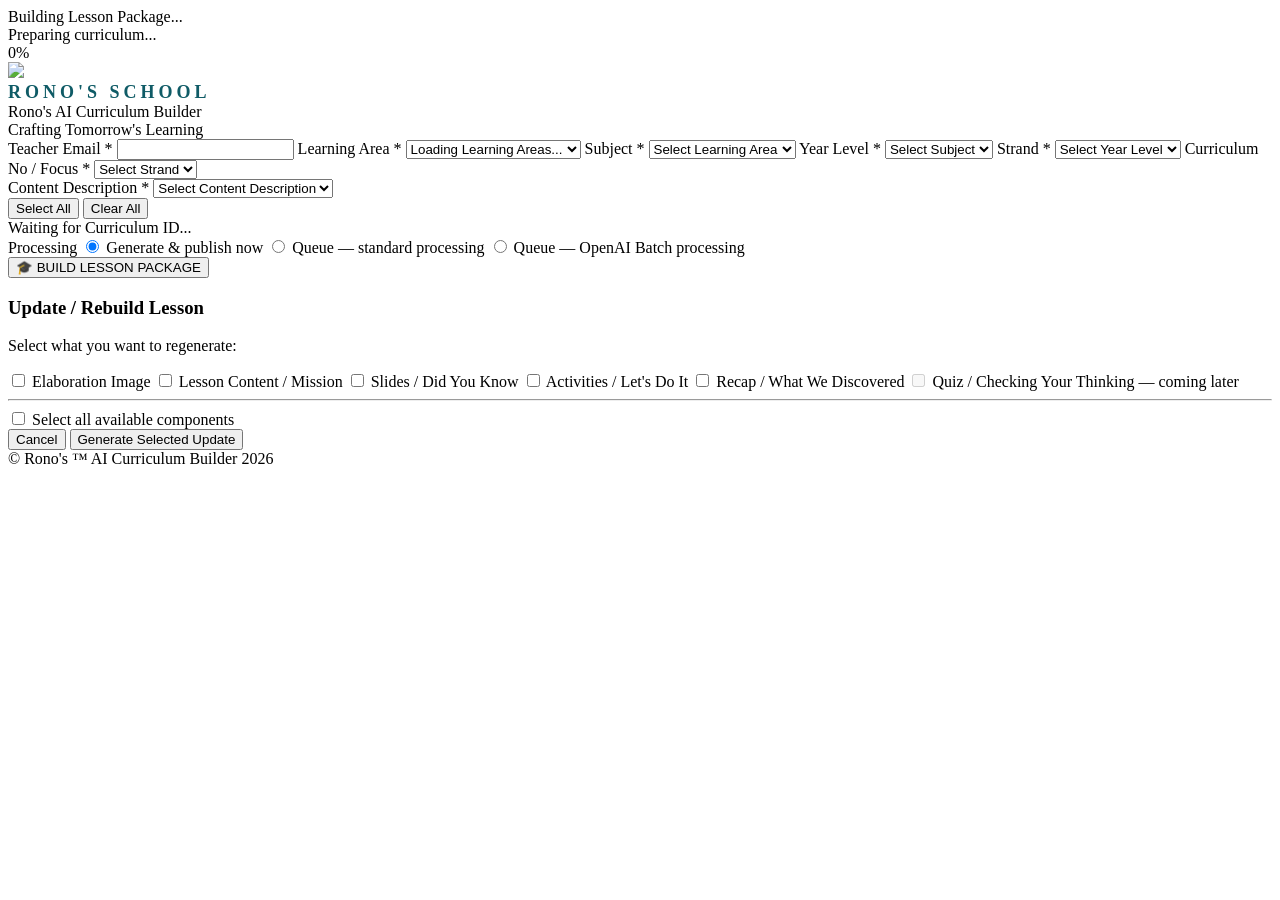
==== commit f634b7d1: "Introduce Curriculum Studio branding" ====
--- a/build-app/templates/index.html
+++ b/build-app/templates/index.html
@@ -16,7 +16,7 @@
 
     <title>
 
-        Rono's School AI Curriculum Builder
+        Curriculum Studio
 
     </title>
 
@@ -79,7 +79,18 @@
                 src="/static/RS.png"
                 class="logo">
 
-        <div class="title">
+        <div style="
+    font-size:18px;
+    font-weight:700;
+    letter-spacing:4px;
+    color:#0F5B66;
+    text-transform:uppercase;
+">
+
+    RONO'S SCHOOL
+
+</div>
+		<div class="title">
 
             Rono's AI Curriculum Builder
 
@@ -87,7 +98,7 @@
 
         <div class="subtitle">
 
-            Build complete AI lesson packages directly into Moodle
+        Crafting Tomorrow's Learning
 
         </div>
 
@@ -444,2062 +455,10 @@
 
 </div>
 
-<script>
-
-    const API_BASE =
-        "https://api.ronosschool.com";
-
-    /* ==========================================================
-       Generic Helpers
-    ========================================================== */
-
-    function clearSelect(
-        id,
-        placeholder
-    ) {
-
-        document.getElementById(id).innerHTML =
-
-            `<option value="">${placeholder}</option>`;
-
-    }
-
-    function clearLessons() {
-        curriculumLessons = [];
-        selectedCurriculumLesson = null;
-        selectedCurriculumLessons = [];
-
-        document.getElementById("lessons").innerHTML =
-            "<div class='lesson'>Select a Content Description first...</div>";
-    }
-
-    function removeNan(values) {
-
-        return values.filter(v =>
-
-            v !== null &&
-
-            v !== "" &&
-
-            String(v).toLowerCase() !== "nan"
-        );
-
-    }
-
-    async function fetchJSON(url) {
-
-        const response = await fetch(url);
-
-        if (!response.ok) {
-
-            throw new Error(
-                await response.text()
-            );
-
-        }
-
-        return await response.json();
-
-    }
-
-    /* ==========================================================
-       Learning Areas
-    ========================================================== */
-
-    async function loadLearningAreas() {
-
-        try {
-
-            const areas = removeNan(
-                await fetchJSON(
-                    API_BASE +
-
-                    "/learning-areas"
-                )
-            );
-
-            const select =
-
-                document.getElementById(
-                    "learning_area"
-                );
-
-            clearSelect(
-                "learning_area",
-
-                "Select Learning Area"
-            );
-
-            areas.forEach(area => {
-
-                const option =
-
-                    document.createElement("option");
-
-                option.value = area;
-
-                option.textContent = area;
-
-                select.appendChild(option);
-
-            });
-
-        } catch (err) {
-
-            console.error(err);
-
-            alert(
-                "Unable to load Learning Areas."
-            );
-
-        }
-
-    }
-
-    /* ==========================================================
-       Subjects
-    ========================================================== */
-
-    async function loadSubjects() {
-
-        clearSelect(
-            "subject",
-
-            "Loading..."
-        );
-
-        clearSelect(
-            "year_level",
-
-            "Select Subject"
-        );
-
-        clearSelect(
-            "strand",
-
-            "Select Year Level"
-        );
-
-        clearSelect(
-            "sub_strand",
-
-            "Select Strand"
-        );
-
-        clearSelect(
-            "topic",
-
-            "Select Content Description"
-        );
-
-        clearLessons();
-
-        const learningArea =
-
-            document.getElementById(
-                "learning_area"
-            ).value;
-
-        const subjects = removeNan(
-            await fetchJSON(
-                API_BASE +
-
-                "/subjects?" +
-
-                "learning_area=" +
-
-                encodeURIComponent(
-                    learningArea
-                )
-            )
-        );
-
-        const select =
-
-            document.getElementById(
-                "subject"
-            );
-
-        clearSelect(
-            "subject",
-
-            "Select Subject"
-        );
-
-        subjects.forEach(subject => {
-
-            const option =
-
-                document.createElement("option");
-
-            option.value = subject;
-
-            option.textContent = subject;
-
-            select.appendChild(option);
-
-        });
-
-    }
-
-    /* ==========================================================
-       Year Levels
-    ========================================================== */
-
-    async function loadYearLevels() {
-
-        clearSelect(
-            "year_level",
-
-            "Loading..."
-        );
-
-        clearSelect(
-            "strand",
-
-            "Select Year Level"
-        );
-
-        clearSelect(
-            "sub_strand",
-
-            "Select Strand"
-        );
-
-        clearSelect(
-            "topic",
-
-            "Select Content Description"
-        );
-
-        clearLessons();
-
-        const learningArea =
-
-            document.getElementById(
-                "learning_area"
-            ).value;
-
-        const subject =
-
-            document.getElementById(
-                "subject"
-            ).value;
-
-        const years = removeNan(
-            await fetchJSON(
-                API_BASE +
-
-                "/year-levels?" +
-
-                "learning_area=" +
-
-                encodeURIComponent(
-                    learningArea
-                )
-
-                +
-
-                "&subject=" +
-
-                encodeURIComponent(
-                    subject
-                )
-            )
-        );
-
-        const select =
-
-            document.getElementById(
-                "year_level"
-            );
-
-        clearSelect(
-            "year_level",
-
-            "Select Year Level"
-        );
-
-        years.forEach(year => {
-
-            const option =
-
-                document.createElement("option");
-
-            option.value = year;
-
-            option.textContent = year;
-
-            select.appendChild(option);
-
-        });
-
-    }
-
-    /* ==========================================================
-       Strands
-    ========================================================== */
-
-    async function loadStrands() {
-
-        clearSelect(
-            "strand",
-            "Loading..."
-        );
-
-        clearSelect(
-            "sub_strand",
-            "Select Content Description"
-        );
-
-        clearSelect(
-            "topic",
-            "Select Content Description"
-        );
-
-        clearLessons();
-
-        const learningArea =
-            document.getElementById(
-                "learning_area"
-            ).value;
-
-        const subject =
-            document.getElementById(
-                "subject"
-            ).value;
-
-        const yearLevel =
-            document.getElementById(
-                "year_level"
-            ).value;
-
-        const strands = removeNan(
-            await fetchJSON(
-                API_BASE +
-
-                "/strands?" +
-
-                "learning_area=" +
-
-                encodeURIComponent(
-                    learningArea
-                )
-
-                +
-
-                "&subject=" +
-
-                encodeURIComponent(
-                    subject
-                )
-
-                +
-
-                "&year_level=" +
-
-                encodeURIComponent(
-                    yearLevel
-                )
-            )
-        );
-
-        const select =
-            document.getElementById(
-                "strand"
-            );
-
-        clearSelect(
-            "strand",
-            "Select Strand"
-        );
-
-        strands.forEach(strand => {
-
-            const option =
-                document.createElement("option");
-
-            option.value = strand;
-
-            option.textContent = strand;
-
-            select.appendChild(option);
-
-        });
-
-    }
-
-
-    /* ==========================================================
-       Curriculum Focus
-       (Sub-Strand OR Content Description)
-    ========================================================== */
-
-    async function loadCurriculumFocus() {
-
-        clearSelect(
-            "sub_strand",
-            "Loading..."
-        );
-
-        clearSelect(
-            "topic",
-            "Select Content Description"
-        );
-
-        clearLessons();
-
-        const learningArea =
-            document.getElementById(
-                "learning_area"
-            ).value;
-
-        const subject =
-            document.getElementById(
-                "subject"
-            ).value;
-
-        const yearLevel =
-            document.getElementById(
-                "year_level"
-            ).value;
-
-        const strand =
-            document.getElementById(
-                "strand"
-            ).value;
-
-        const values =
-            await fetchJSON(
-                API_BASE +
-
-                "/curriculum-focuses?" +
-
-                "learning_area=" +
-
-                encodeURIComponent(
-                    learningArea
-                )
-
-                +
-
-                "&subject=" +
-
-                encodeURIComponent(
-                    subject
-                )
-
-                +
-
-                "&year_level=" +
-
-                encodeURIComponent(
-                    yearLevel
-                )
-
-                +
-
-                "&strand=" +
-
-                encodeURIComponent(
-                    strand
-                )
-            );
-
-        const select =
-            document.getElementById(
-                "sub_strand"
-            );
-
-        clearSelect(
-            "sub_strand",
-            "Select Content Description"
-        );
-
-        values.forEach(item => {
-
-            const option =
-                document.createElement("option");
-
-            option.value =
-                item.focus;
-
-            option.textContent =
-                item.display;
-
-            option.dataset.parentCode =
-                item.parent_code;
-
-            select.appendChild(option);
-
-        });
-
-    }
-
-
-    /* ==========================================================
-       Content Descriptions
-       (Elaborations)
-    ========================================================== */
-
-    async function loadTopics() {
-
-        clearSelect(
-            "topic",
-            "Loading..."
-        );
-
-        clearLessons();
-
-        const learningArea =
-            document.getElementById(
-                "learning_area"
-            ).value;
-
-        const subject =
-            document.getElementById(
-                "subject"
-            ).value;
-
-        const yearLevel =
-            document.getElementById(
-                "year_level"
-            ).value;
-
-        const strand =
-            document.getElementById(
-                "strand"
-            ).value;
-
-        const curriculumFocus =
-            document.getElementById(
-                "sub_strand"
-            ).value;
-
-        const topics =
-
-            await fetchJSON(
-                API_BASE +
-
-                "/topics?" +
-
-                "learning_area=" +
-
-                encodeURIComponent(
-                    learningArea
-                )
-
-                +
-
-                "&subject=" +
-
-                encodeURIComponent(
-                    subject
-                )
-
-                +
-
-                "&year_level=" +
-
-                encodeURIComponent(
-                    yearLevel
-                )
-
-                +
-
-                "&strand=" +
-
-                encodeURIComponent(
-                    strand
-                )
-
-                +
-
-                "&sub_strand=" +
-
-                encodeURIComponent(
-                    curriculumFocus
-                )
-            );
-
-        const select =
-            document.getElementById(
-                "topic"
-            );
-
-        clearSelect(
-            "topic",
-            "Select Content Description"
-        );
-
-        topics.forEach(topic => {
-
-            const option =
-                document.createElement("option");
-
-            option.value =
-                topic.parent_code;
-
-            option.textContent =
-                topic.topic;
-
-            select.appendChild(option);
-
-        });
-
-    }
-
-
-    /* ==========================================================
-       Lessons
-    ========================================================== */
-
-    let curriculumLessons = [];
-    let selectedCurriculumLesson = null;
-      let selectedCurriculumLessons = [];
-
-
-    async function loadLessons() {
-
-        const parentCode =
-            document.getElementById("topic").value;
-
-        curriculumLessons = [];
-        selectedCurriculumLesson = null;
-        selectedCurriculumLessons = [];
-
-        const container =
-            document.getElementById("lessons");
-
-        if (!parentCode) {
-            container.innerHTML =
-                "<div class='lesson'>Select a Content Description first...</div>";
-            return;
-        }
-
-        container.innerHTML =
-            "<div class='lesson'>Loading lessons...</div>";
-
-        curriculumLessons = await fetchJSON(
-            API_BASE
-            + "/lessons?parent_code="
-            + encodeURIComponent(parentCode)
-        );
-
-        displaySelectedCurriculumLesson();
-    }
-
-
-
-
-
-    function displaySelectedCurriculumLesson() {
-
-        const container =
-            document.getElementById("lessons");
-
-        container.innerHTML = "";
-
-        selectedCurriculumLessons = [];
-        selectedCurriculumLesson = null;
-
-        curriculumLessons.forEach(lesson => {
-
-            const div =
-                document.createElement("div");
-
-            div.className = "lesson";
-
-            const label =
-                document.createElement("label");
-
-            if (lesson.can_build) {
-
-                const box =
-                    document.createElement("input");
-
-                box.type = "checkbox";
-                box.className =
-                    "lesson-select-checkbox";
-
-                box.dataset.curriculumCode =
-                    lesson.curriculum_code;
-
-                box.addEventListener(
-                    "change",
-                    syncLessonSelection
-                );
-
-                label.appendChild(box);
-            }
-
-            const code =
-                document.createElement("strong");
-
-            code.textContent =
-                lesson.curriculum_code;
-
-            label.appendChild(code);
-
-            label.appendChild(
-                document.createTextNode(
-                    " — " + lesson.lesson
-                )
-            );
-
-            div.appendChild(label);
-
-if (lesson.already_built) {
-
-            div.classList.add("lesson-published");
-
-            const status = document.createElement("span");
-            status.className = "published-status";
-            status.textContent =
-                "✓ Already Published — Build "
-                + lesson.previous_build_id;
-            div.appendChild(status);
-
-            const button = document.createElement("button");
-            button.type = "button";
-            button.className = "update-elaboration";
-            button.textContent = "Update / Rebuild";
-
-            button.dataset.lessonNumber = lesson.lesson_number;
-            button.dataset.topic = lesson.topic_id;
-            button.dataset.curriculumCode = lesson.curriculum_code;
-            button.dataset.elaborationKey = lesson.elaboration_key;
-            button.dataset.previousBuildId = lesson.previous_build_id;
-            button.dataset.previousPackageId =
-                lesson.previous_lesson_package_id;
-
-            div.appendChild(button);
-
-        } else if (lesson.generated_pending) {
-
-            div.classList.add("lesson-generated");
-
-            const status = document.createElement("span");
-            status.className = "generated-status";
-            status.textContent =
-                "✓ Generated — Awaiting Publication — Build "
-                + lesson.pending_build_id;
-            div.appendChild(status);
-
-            const button = document.createElement("button");
-            button.type = "button";
-            button.className = "publish-now-button";
-            button.textContent = "Publish Now";
-
-            button.addEventListener(
-                "click",
-                function () {
-                    publishGeneratedLesson(
-                        lesson.pending_lesson_package_id,
-                        button
-                    );
-                }
-            );
-
-            div.appendChild(button);
-
-        } else {
-
-            div.classList.add("lesson-available");
-
-            const status = document.createElement("span");
-            status.textContent = "Available for new build";
-            div.appendChild(status);
-
-        }
-
-
-
-            container.appendChild(div);
-        });
-
-        syncLessonSelection();
-    }
-
-
-    function syncLessonSelection() {
-
-        const selectedCodes =
-            new Set(
-                Array.from(
-                    document.querySelectorAll(
-                        ".lesson-select-checkbox:checked"
-                    )
-                ).map(
-                    box =>
-                        box.dataset.curriculumCode
-                )
-            );
-
-        selectedCurriculumLessons =
-            curriculumLessons.filter(
-                lesson =>
-                    selectedCodes.has(
-                        String(lesson.curriculum_code)
-                    )
-            );
-
-        selectedCurriculumLesson =
-            selectedCurriculumLessons.length === 1
-                ? selectedCurriculumLessons[0]
-                : null;
-    }
-
-
-    function selectAllLessons() {
-
-        document.querySelectorAll(
-            ".lesson-select-checkbox"
-        ).forEach(
-            box => box.checked = true
-        );
-
-        syncLessonSelection();
-    }
-
-
-    function clearAllLessons() {
-
-        document.querySelectorAll(
-            ".lesson-select-checkbox"
-        ).forEach(
-            box => box.checked = false
-        );
-
-        syncLessonSelection();
-    }
-
-
-
-
-
-    async function publishGeneratedLesson(
-        lessonPackageId,
-        button
-    ) {
-
-        if (!lessonPackageId) {
-            alert(
-                "Generated lesson package ID is missing."
-            );
-            return;
-        }
-
-        const originalText =
-            button.textContent;
-
-        button.disabled = true;
-        button.textContent =
-            "Publishing...";
-
-        try {
-
-            const response = await fetch(
-                "/api/publish-generated",
-                {
-                    method: "POST",
-                    headers: {
-                        "Content-Type":
-                            "application/json"
-                    },
-                    body: JSON.stringify({
-                        lesson_package_id:
-                            lessonPackageId
-                    })
-                }
-            );
-
-            const result =
-                await response.json();
-
-            if (!response.ok) {
-
-                throw new Error(
-                    result.detail
-                    ||
-                    "Moodle publication failed."
-                );
-            }
-
-            if (result.status !== "SUCCESS") {
-
-                throw new Error(
-                    "Publisher did not return SUCCESS."
-                );
-            }
-
-            showStatus(
-                "Lesson published successfully.",
-                true
-            );
-
-            await loadLessons();
-
-        }
-        catch (error) {
-
-            console.error(
-                "Publish generated lesson failed:",
-                error
-            );
-
-            showStatus(
-                "Moodle publication failed: "
-                + error.message,
-                false
-            );
-
-            button.disabled = false;
-            button.textContent =
-                originalText;
-        }
-    }
-    /* ==========================================================
-       Processing Mode UI
-    ========================================================== */
-
-    function syncProcessingModeUI() {
-
-        const selected =
-            document.querySelector(
-                'input[name="processing_mode"]:checked'
-            );
-
-        const mode =
-            selected
-                ? selected.value
-                : "IMMEDIATE";
-
-        const immediateSelection =
-            document.getElementById(
-                "immediateSelection"
-            );
-
-        const queueSelection =
-            document.getElementById(
-                "queueMultiSelection"
-            );
-
-        const isQueue =
-            mode === "QUEUE_STANDARD"
-            ||
-            mode === "QUEUE_BATCH";
-
-        immediateSelection.style.display =
-            isQueue
-                ? "none"
-                : "block";
-
-        queueSelection.style.display =
-            isQueue
-                ? "block"
-                : "none";
-
-        if (isQueue) {
-            loadBuildSelection();
-        }
-    }
-
-
-    /* ==========================================================
-       Event Wiring
-    ========================================================== */
-
-    window.addEventListener(
-        "DOMContentLoaded",
-
-        () => {
-
-            loadLearningAreas();
-
-        }
-    );
-
-
-    document
-
-        .getElementById(
-            "learning_area"
-        )
-
-        .addEventListener(
-            "change",
-
-            loadSubjects
-        );
-
-
-    document
-
-        .getElementById(
-            "subject"
-        )
-
-        .addEventListener(
-            "change",
-
-            loadYearLevels
-        );
-
-
-    document
-
-        .getElementById(
-            "year_level"
-        )
-
-        .addEventListener(
-            "change",
-
-            loadStrands
-        );
-
-
-    document
-
-        .getElementById(
-            "strand"
-        )
-
-        .addEventListener(
-            "change",
-
-            loadCurriculumFocus
-        );
-
-
-    document
-
-        .getElementById(
-            "sub_strand"
-        )
-
-        .addEventListener(
-            "change",
-
-            loadTopics
-        );
-
-
-    document
-
-        .getElementById(
-            "topic"
-        )
-
-        .addEventListener(
-            "change",
-
-            loadLessons
-        );
-
-
-    document
-        .getElementById("selectAllLessons")
-        .addEventListener(
-            "click",
-            selectAllLessons
-        );
-
-    document
-        .getElementById("clearAllLessons")
-        .addEventListener(
-            "click",
-            clearAllLessons
-        );
-
-
-    document
-        .querySelectorAll(
-            'input[name="processing_mode"]'
-        )
-        .forEach(function(radio) {
-
-            radio.addEventListener(
-                "change",
-                syncProcessingModeUI
-            );
-
-        });
-
-
-    /* ==========================================================
-       Progress Dialog
-    ========================================================== */
-
-    function showProgress(message, percent) {
-
-        document.getElementById(
-            "progressOverlay"
-        ).style.display = "block";
-
-        document.getElementById(
-            "progressMessage"
-        ).textContent = message;
-
-        document.getElementById(
-            "progressFill"
-        ).style.width = percent + "%";
-
-        document.getElementById(
-            "progressPercent"
-        ).textContent = percent + "%";
-
-    }
-
-
-    function hideProgress() {
-
-        document.getElementById(
-            "progressOverlay"
-        ).style.display = "none";
-
-    }
-
-
-    /* ==========================================================
-       Build Job Polling
-    ========================================================== */
-
-    async function waitForBuildJob(jobId) {
-
-        while (true) {
-
-            const response =
-                await fetch(
-                    "/api/build-status/"
-                    + encodeURIComponent(jobId),
-                    {
-                        cache: "no-store"
-                    }
-                );
-
-            const job =
-                await response.json();
-
-            if (!response.ok) {
-
-                throw new Error(
-                    job.detail
-                    ||
-                    JSON.stringify(job)
-                );
-            }
-
-            showProgress(
-                job.message
-                || "Building lesson package...",
-
-                Number(
-                    job.percent
-                    ?? 0
-                )
-            );
-
-            if (job.status === "SUCCESS") {
-
-                return job.result;
-            }
-
-            if (job.status === "FAILED") {
-
-                throw new Error(
-                    job.error
-                    ||
-                    "Lesson package build failed."
-                );
-            }
-
-            await new Promise(
-                resolve =>
-                    setTimeout(
-                        resolve,
-                        1000
-                    )
-            );
-        }
-    }
-
-
-    /* ==========================================================
-       Status Panel
-    ========================================================== */
-
-    function showStatus(
-        message,
-        success = true
-    ) {
-
-        const status =
-
-            document.getElementById(
-                "status"
-            );
-
-        status.style.display = "block";
-
-        status.className =
-
-            success
-
-                ? "success"
-
-                : "error";
-
-        status.innerHTML = message;
-
-    }
-
-
-    /* ==========================================================
-       Build Request
-    ========================================================== */
-
-    async function submitBuild(event) {
-
-        event.preventDefault();
-
-        const processingMode =
-            document.querySelector(
-                'input[name="processing_mode"]:checked'
-            ).value;
-
-        const isQueue =
-            processingMode === "QUEUE_STANDARD"
-            ||
-            processingMode === "QUEUE_BATCH";
-
-        let lessonNumbers = [];
-        let topicId = null;
-        let queueItems = [];
-
-        if (isQueue) {
-
-            queueItems =
-                getSelectedLessonItems();
-
-            if (!queueItems.length) {
-                alert(
-                    "Please select at least one lesson / elaboration."
-                );
-                return;
-            }
-
-            const invalidItem =
-                queueItems.find(
-                    item => !item.can_build
-                );
-
-            if (invalidItem) {
-                alert(
-                    "One or more selected lessons cannot be built."
-                );
-                return;
-            }
-
-        } else {
-
-            syncLessonSelection();
-
-            if (!selectedCurriculumLessons.length) {
-                alert(
-                    "Please select at least one lesson / elaboration."
-                );
-                return;
-            }
-
-            const invalidLesson =
-                selectedCurriculumLessons.find(
-                    lesson => !lesson.can_build
-                );
-
-            if (invalidLesson) {
-                alert(
-                    "One or more selected lessons cannot be built."
-                );
-                return;
-            }
-
-            lessonNumbers =
-                selectedCurriculumLessons.map(
-                    lesson =>
-                        parseInt(
-                            lesson.lesson_number
-                        )
-                );
-
-            topicId =
-                selectedCurriculumLessons[0].topic_id;
-        }
-
-        const payload = {
-
-            requested_by:
-
-            document.getElementById(
-                "requested_by"
-            ).value,
-
-            learning_area:
-
-            document.getElementById(
-                "learning_area"
-            ).value,
-
-            subject:
-
-            document.getElementById(
-                "subject"
-            ).value,
-
-            year_level:
-
-            document.getElementById(
-                "year_level"
-            ).value,
-
-            strand:
-
-            document.getElementById(
-                "strand"
-            ).value,
-
-            sub_strand:
-
-            document.getElementById(
-                "sub_strand"
-            ).value,
-
-            parent_code:
-                isQueue
-                    ? ""
-                    : document.getElementById(
-                        "topic"
-                    ).value,
-
-            topic_id:
-                isQueue
-                    ? ""
-                    : topicId,
-
-            lesson_numbers:
-                isQueue
-                    ? []
-                    : lessonNumbers,
-
-            items:
-                isQueue
-                    ? queueItems
-                    : [],
-
-            processing_mode:
-                processingMode,
-
-            publication_mode:
-                "IMMEDIATE"
-
-        };
-
-        const button =
-
-            document.getElementById(
-                "buildButton"
-            );
-
-        button.disabled = true;
-
-        if (isQueue) {
-            showProgress(
-                "Saving build request...",
-                10
-            );
-        } else {
-            showProgress(
-                "Creating workbook...",
-                10
-            );
-        }
-
-        try {
-
-            showProgress(
-                isQueue
-                    ? "Adding selected lessons to queue..."
-                    : "Preparing lesson package...",
-
-                25
-            );
-
-            const response =
-
-                await fetch(
-                    "/api/build",
-
-                    {
-
-                        method: "POST",
-
-                        headers: {
-
-                            "Content-Type":
-
-                                "application/json"
-
-                        },
-
-                        body: JSON.stringify(
-                            payload
-                        )
-
-                    }
-                );
-
-            const accepted =
-                await response.json();
-
-            if (!response.ok) {
-
-                throw new Error(
-                    accepted.detail
-                    ||
-
-                    JSON.stringify(accepted)
-                );
-            }
-
-            if (accepted.status === "QUEUED") {
-
-                hideProgress();
-
-                showStatus(
-                    `
-                    <h3>Build Request Queued Successfully</h3>
-
-                    <p>
-                    <strong>Request ID:</strong>
-                    ${accepted.request_id}
-                    </p>
-
-                    <p>
-                    Your request has been saved.
-                    You may close this page.
-                    </p>
-
-                    <p>
-                    Processing mode:
-                    <strong>
-                    ${accepted.processing_mode === "QUEUE_BATCH"
-                        ? "OpenAI Batch"
-                        : "Standard Queue"}
-                    </strong>
-                    </p>
-                    `,
-                    true
-                );
-
-                button.disabled = false;
-
-                return;
-            }
-
-            if (!accepted.job_id) {
-
-                throw new Error(
-                    "Build App did not return a job ID."
-                );
-            }
-
-            const result =
-                await waitForBuildJob(
-                    accepted.job_id
-                );
-
-            window.buildResult = result;
-
-            showProgress(
-                "Lesson Package Complete.",
-
-                100
-            );
-
-            await new Promise(
-                resolve =>
-
-                    setTimeout(
-                        resolve,
-
-                        700
-                    )
-            );
-
-            hideProgress();
-
-            showStatus(
-                `
-            <h3>✅ Lesson Package Created Successfully</h3>
-
-            <p>
-
-            <strong>Build Status:</strong>
-
-            ${result.status}
-
-            </p>
-
-            <p>
-
-            <strong>Lesson Package:</strong>
-
-            ${result.lesson_package_id ?? "-"}
-
-            </p>
-
-            <p>
-
-            <strong>Workbook:</strong>
-
-            ${result.workbook_path ?? "-"}
-
-            </p>
-
-            <p>
-
-            <strong>Message:</strong>
-
-            Your lesson package has been generated successfully.
-
-            </p>
-
-            `,
-
-                true
-            );
-
-        } catch (err) {
-
-            hideProgress();
-
-            console.error(err);
-
-            showStatus(
-                `
-
-            <h3>❌ Build Failed</h3>
-
-            <p>
-
-            ${err.message}
-
-            </p>
-
-            `,
-
-                false
-            );
-
-        } finally {
-
-            button.disabled = false;
-
-        }
-
-    }
-    /* =====================================================
-       Selective Update / Rebuild Existing Elaboration
-    ===================================================== */
-
-    let selectedUpdateLesson = null;
-
-
-
-    function closeUpdateModal(clearSelection = true) {
-
-        const overlay =
-            document.getElementById(
-                "updateModalOverlay"
-            );
-
-        overlay.style.display = "none";
-
-        if (clearSelection) {
-            selectedUpdateLesson = null;
-        }
-
-        document
-            .querySelectorAll(
-                ".update-component"
-            )
-            .forEach(
-                checkbox => {
-                    checkbox.checked = false;
-                }
-            );
-
-        document.getElementById(
-            "updateSelectAll"
-        ).checked = false;
-
-    }
-
-
-    document
-        .getElementById("lessons")
-        .addEventListener(
-            "click",
-
-            function (event) {
-
-                const button =
-                    event.target.closest(
-                        ".update-elaboration"
-                    );
-
-                if (!button) {
-                    return;
-                }
-
-                selectedUpdateLesson = {
-
-                    lessonNumber:
-                        parseInt(
-                            button.dataset.lessonNumber
-                        ),
-
-                    topicId:
-                        button.dataset.topic,
-
-                    elaborationKey:
-                        button.dataset.elaborationKey,
-
-                    previousBuildId:
-                        button.dataset.previousBuildId,
-
-                    previousPackageId:
-                        button.dataset.previousPackageId
-
-                };
-
-                document.getElementById(
-                    "updateModalTitle"
-                ).textContent =
-                    "Update / Rebuild Lesson "
-                    + selectedUpdateLesson.lessonNumber;
-
-                document.getElementById(
-                    "updateModalSubtitle"
-                ).textContent =
-                    "Previously published in Build "
-                    + selectedUpdateLesson.previousBuildId
-                    + ".";
-
-                document
-                    .querySelectorAll(
-                        ".update-component"
-                    )
-                    .forEach(
-                        checkbox => {
-                            checkbox.checked = false;
-                        }
-                    );
-
-                document.getElementById(
-                    "updateSelectAll"
-                ).checked = false;
-
-                document.getElementById(
-                    "updateModalOverlay"
-                ).style.display = "flex";
-
-            }
-        );
-
-
-    /* =====================================================
-       Select All Update Components
-    ===================================================== */
-
-    document
-        .getElementById(
-            "updateSelectAll"
-        )
-        .addEventListener(
-            "change",
-
-            function () {
-
-                const checked =
-                    this.checked;
-
-                document
-                    .querySelectorAll(
-                        ".update-component:not(:disabled)"
-                    )
-                    .forEach(
-                        checkbox => {
-                            checkbox.checked = checked;
-                        }
-                    );
-
-            }
-        );
-
-
-    /* =====================================================
-       Keep Select All State Synchronized
-    ===================================================== */
-
-    document
-        .querySelectorAll(
-            ".update-component"
-        )
-        .forEach(
-            checkbox => {
-
-                checkbox.addEventListener(
-                    "change",
-
-                    function () {
-
-                        const available =
-                            Array.from(
-                                document.querySelectorAll(
-                                    ".update-component:not(:disabled)"
-                                )
-                            );
-
-                        document.getElementById(
-                            "updateSelectAll"
-                        ).checked =
-                            available.length > 0
-                            &&
-                            available.every(
-                                item => item.checked
-                            );
-
-                    }
-                );
-
-            }
-        );
-
-
-    /* =====================================================
-       Cancel Selective Update
-    ===================================================== */
-
-    document
-        .getElementById(
-            "updateCancelButton"
-        )
-        .addEventListener(
-            "click",
-            closeUpdateModal
-        );
-
-
-    /* =====================================================
-       Submit Selective Update
-    ===================================================== */
-
-    document
-        .getElementById(
-            "updateSubmitButton"
-        )
-        .addEventListener(
-            "click",
-
-            async function () {
-
-                if (!selectedUpdateLesson) {
-
-                    alert(
-                        "No lesson has been selected "
-                        + "for update."
-                    );
-
-                    return;
-                }
-
-                const components =
-                    Array.from(
-                        document.querySelectorAll(
-                            ".update-component:checked"
-                        )
-                    ).map(
-                        checkbox => checkbox.value
-                    );
-
-                if (components.length === 0) {
-
-                    alert(
-                        "Please select at least one "
-                        + "component to update."
-                    );
-
-                    return;
-                }
-
-                const payload = {
-
-                    requested_by:
-                        document.getElementById(
-                            "requested_by"
-                        ).value,
-
-                    learning_area:
-                        document.getElementById(
-                            "learning_area"
-                        ).value,
-
-                    subject:
-                        document.getElementById(
-                            "subject"
-                        ).value,
-
-                    year_level:
-                        document.getElementById(
-                            "year_level"
-                        ).value,
-
-                    strand:
-                        document.getElementById(
-                            "strand"
-                        ).value,
-
-                    sub_strand:
-                        document.getElementById(
-                            "sub_strand"
-                        ).value,
-
-                    parent_code:
-                        document.getElementById(
-                            "topic"
-                        ).value,
-
-                    topic_id:
-                        selectedUpdateLesson.topicId,
-
-                    lesson_numbers: [
-                        selectedUpdateLesson.lessonNumber
-                    ],
-
-                    build_mode:
-                        "UPDATE",
-
-                    update_components:
-                        components,
-
-                    publication_mode: "IMMEDIATE"
-
-                };
-
-                const updateButton = this;
-
-                updateButton.disabled = true;
-
-                closeUpdateModal(false);
-
-                showProgress(
-                    "Preparing selected update...",
-                    15
-                );
-
-                try {
-
-                    showProgress(
-                        "Generating selected components...",
-                        35
-                    );
-
-                    const response =
-                        await fetch(
-                            "/api/build",
-                            {
-                                method: "POST",
-
-                                headers: {
-                                    "Content-Type":
-                                        "application/json"
-                                },
-
-                                body:
-                                    JSON.stringify(
-                                        payload
-                                    )
-                            }
-                        );
-
-                    const accepted =
-                        await response.json();
-
-                    if (!response.ok) {
-
-                        throw new Error(
-                            accepted.detail
-                            ||
-                            JSON.stringify(
-                                accepted
-                            )
-                        );
-                    }
-
-                    if (!accepted.job_id) {
-
-                        throw new Error(
-                            "Build App did not return a job ID."
-                        );
-                    }
-
-                    const result =
-                        await waitForBuildJob(
-                            accepted.job_id
-                        );
-
-                    showProgress(
-                        "Selected update complete.",
-                        100
-                    );
-
-                    await new Promise(
-                        resolve =>
-                            setTimeout(
-                                resolve,
-                                700
-                            )
-                    );
-
-                    hideProgress();
-
-                    showStatus(
-                        `
-                        <h3>
-                        Selective Update Completed
-                        </h3>
-
-                        <p>
-                        <p>
-                        The selected lesson components
-                        were regenerated and updated
-                        successfully in Moodle.
-                        </p>
-                        </p>
-                        `,
-                        true
-                    );
-
-                }
-
-                catch (err) {
-
-                    hideProgress();
-
-                    console.error(err);
-
-                    showStatus(
-                        `
-                        <h3>
-                        Update Generation Stopped
-                        </h3>
-
-                        <p>
-                        ${err.message}
-                        </p>
-                        `,
-                        false
-                    );
-
-                }
-
-                finally {
-
-                    updateButton.disabled = false;
-
-                }
-
-            }
-        );
-
-	/* ==========================================================
-       Build Button
-    ========================================================== */
-
-    document
-
-        .getElementById(
-            "buildForm"
-        )
-
-        .addEventListener(
-            "submit",
-
-            submitBuild
-        );
-
-
-    /* ==========================================================
-       Utility
-    ========================================================== */
-
-    function resetForm() {
-
-        document
-
-            .getElementById(
-                "buildForm"
-            )
-
-            .reset();
-
-        clearLessons();
-
-        clearSelect(
-            "subject",
-
-            "Select Learning Area"
-        );
-
-        clearSelect(
-            "year_level",
-
-            "Select Subject"
-        );
-
-        clearSelect(
-            "strand",
-
-            "Select Year Level"
-        );
-
-        clearSelect(
-            "sub_strand",
-
-            "Select Content Description"
-        );
-
-        clearSelect(
-            "topic",
-
-            "Select Content Description"
-        );
-
-    }
-
-
-    /* ==========================================================
-       Application Ready
-    ========================================================== */
-
-    console.log(
-        "Rono's School AI Curriculum Builder Ready"
-    );
-
-</script>
-
+
+
+
+<script src="/static/curriculum_studio.js?v=4_0_0"></script>
 <script src="/static/build_selection.js?v=20260916_4"></script>
 
 </body>
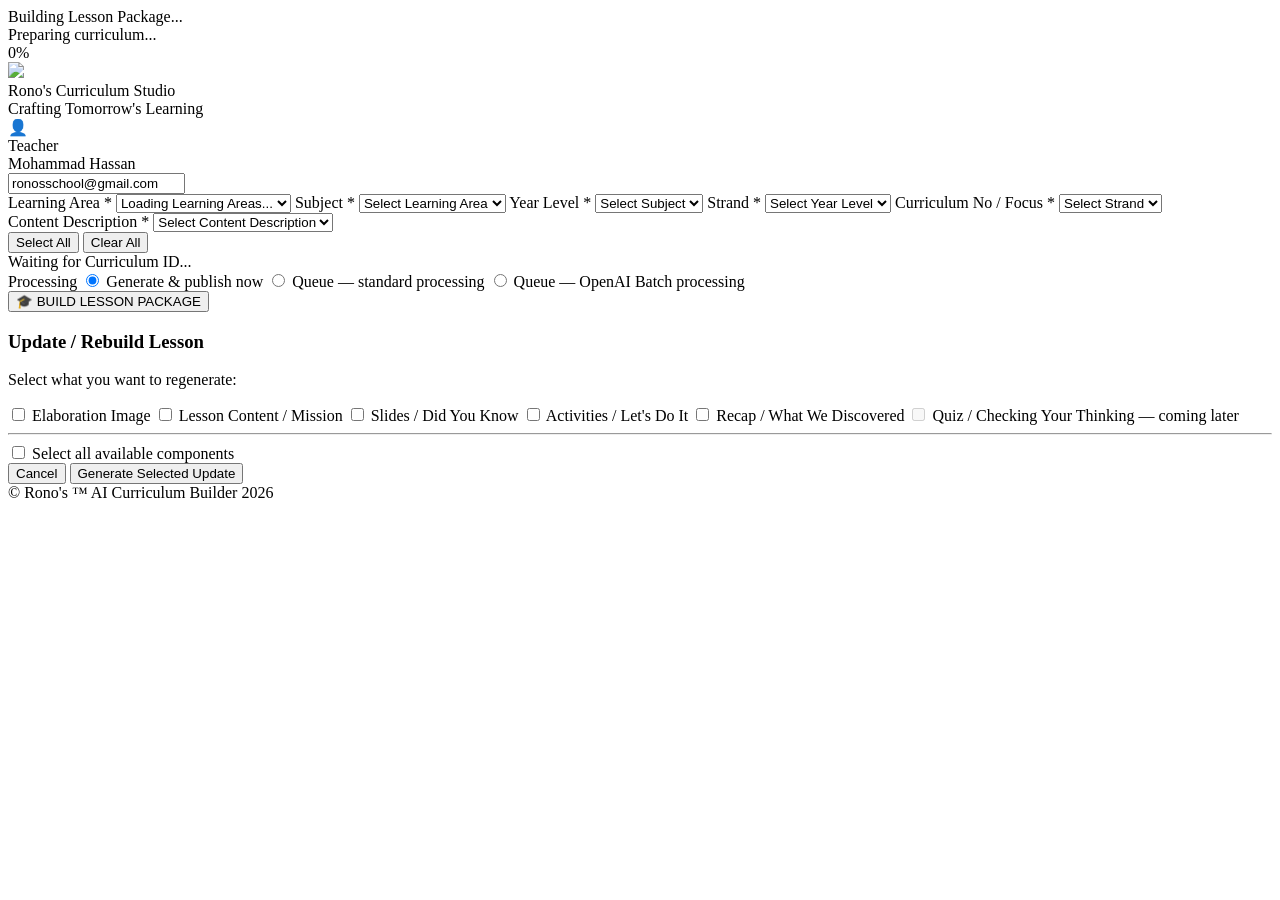
==== commit f26461ab: "Add Curriculum Studio teacher workspace card" ====
--- a/build-app/templates/index.html
+++ b/build-app/templates/index.html
@@ -87,12 +87,12 @@
     text-transform:uppercase;
 ">
 
-    RONO'S SCHOOL
+    
 
 </div>
 		<div class="title">
 
-            Rono's AI Curriculum Builder
+            Rono's Curriculum Studio
 
         </div>
 
@@ -108,18 +108,37 @@
 
         <form id="buildForm">
 
-            <label>
-
-                Teacher Email
-
-                <span class="required">*</span>
-
-            </label>
-
-            <input
-                    type="email"
-                    id="requested_by"
-                    required>
+            <!-- =====================================================
+                 Teacher Workspace
+            ====================================================== -->
+
+            <div class="teacher-card">
+
+                <div class="teacher-avatar">
+                    👤
+                </div>
+
+                <div class="teacher-details">
+
+                    <div class="teacher-label">
+                        Teacher
+                    </div>
+
+                    <div class="teacher-name">
+                        Mohammad Hassan
+                    </div>
+
+                    <div class="teacher-email">
+                        <input
+                                type="email"
+                                id="requested_by"
+                                required
+                                value="ronosschool@gmail.com">
+                    </div>
+
+                </div>
+
+            </div>
 
             <label>
 
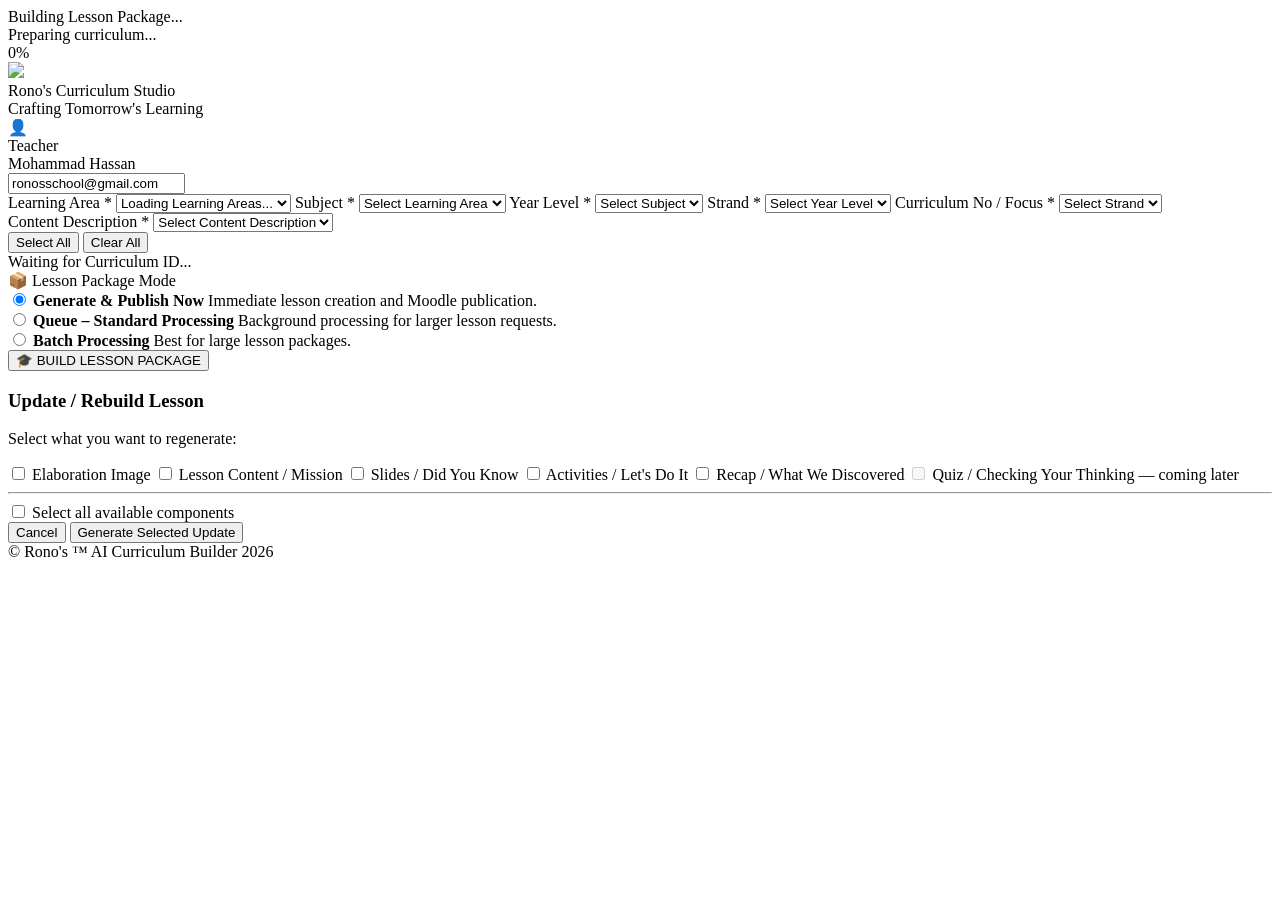
==== commit eb8cfb02: "Redesign lesson package mode selector" ====
--- a/build-app/templates/index.html
+++ b/build-app/templates/index.html
@@ -304,38 +304,77 @@
 
             </div>
 
-                        <div class="form-group">
-                <label>
-                    Processing
-                </label>
-
-                <label>
-                    <input
-                        type="radio"
-                        name="processing_mode"
-                        value="IMMEDIATE"
-                        checked>
-                    Generate &amp; publish now
-                </label>
-
-                <label>
-                    <input
-                        type="radio"
-                        name="processing_mode"
-                        value="QUEUE_STANDARD">
-                    Queue — standard processing
-                </label>
-
-                <label>
-                    <input
-                        type="radio"
-                        name="processing_mode"
-                        value="QUEUE_BATCH">
-                    Queue — OpenAI Batch processing
-                </label>
-            </div>
-
-            <button
+                        
+<div class="mode-card">
+
+    <div class="mode-title">
+
+        📦 Lesson Package Mode
+
+    </div>
+
+    <div class="mode-option">
+
+        <label>
+
+            <input
+                type="radio"
+                name="processing_mode"
+                value="IMMEDIATE"
+                checked>
+
+            <strong>Generate &amp; Publish Now</strong>
+
+            <span>
+                Immediate lesson creation and Moodle publication.
+            </span>
+
+        </label>
+
+    </div>
+
+    <div class="mode-option">
+
+        <label>
+
+            <input
+                type="radio"
+                name="processing_mode"
+                value="QUEUE_STANDARD">
+
+            <strong>Queue – Standard Processing</strong>
+
+            <span>
+                Background processing for larger lesson requests.
+            </span>
+
+        </label>
+
+    </div>
+
+    <div class="mode-option">
+
+        <label>
+
+            <input
+                type="radio"
+                name="processing_mode"
+                value="QUEUE_BATCH">
+
+            <strong>Batch Processing</strong>
+
+            <span>
+                Best for large lesson packages.
+            </span>
+
+        </label>
+
+    </div>
+
+</div>
+
+<button
+
                     type="submit"
                     id="buildButton">
 
